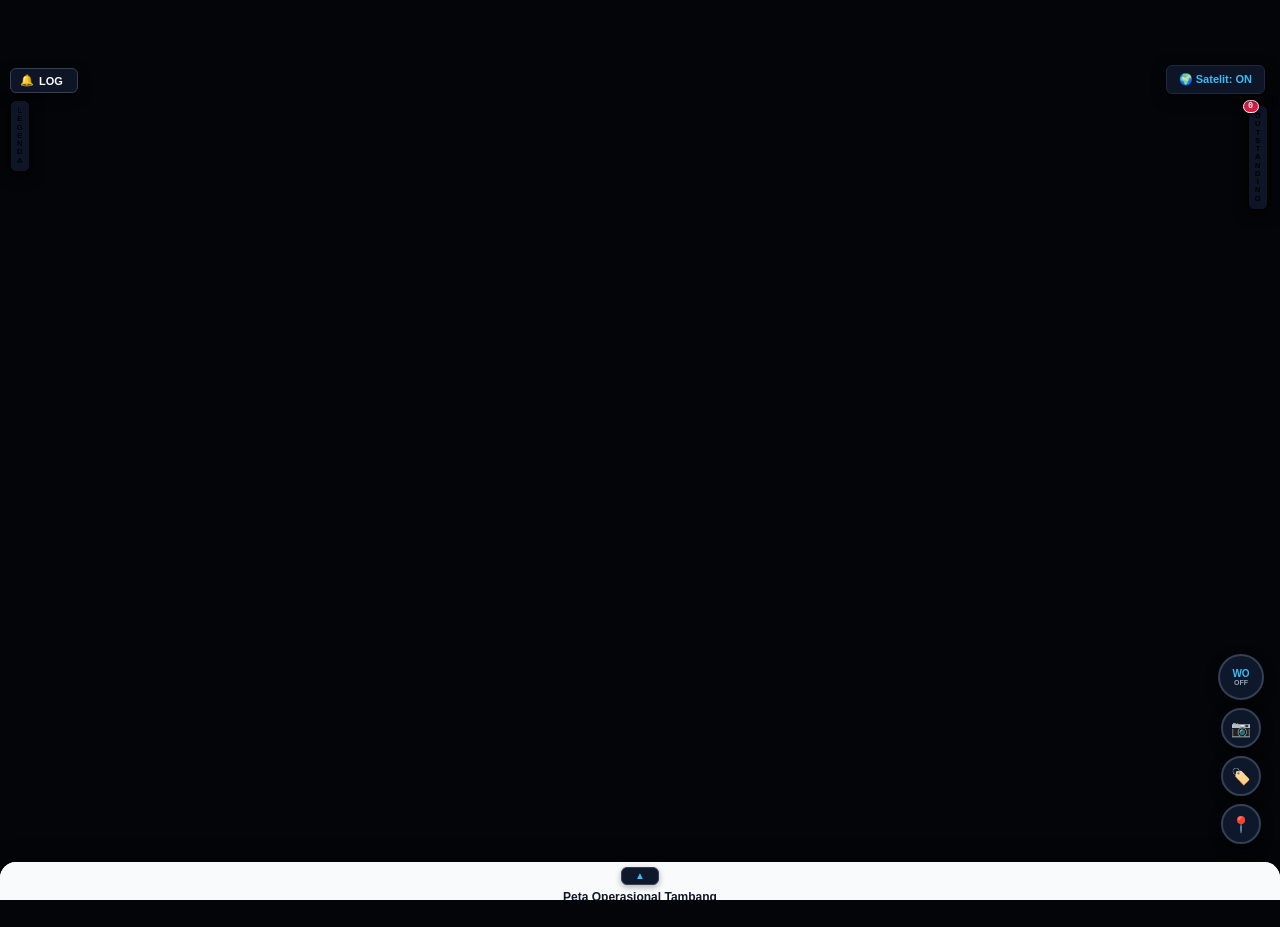
==== index.html @ 261fd490 "Update index.html" ====
<!DOCTYPE html>
<html lang="id">
<head>
  <meta charset="UTF-8">
  <meta name="viewport" content="width=device-width, initial-scale=1.0, maximum-scale=1.0, user-scalable=no, viewport-fit=cover">
  <title>Monitoring Haul Road - Overwatch</title>
  
  <!-- PRECONNECT DNS UNTUK AKSELERASI LOADING TILE CLOUDFLARE R2 & ESRI -->
  <link rel="preconnect" href="https://ortho-tiles.operationoverwatch001.workers.dev" crossorigin>
  <link rel="dns-prefetch" href="https://ortho-tiles.operationoverwatch001.workers.dev">
  <link rel="preconnect" href="https://server.arcgisonline.com" crossorigin>

  <!-- TAG PWA & STANDALONE APP ENGINE -->
  <link rel="manifest" href="manifest.json" />
  <meta name="theme-color" content="#040508" />
  <meta name="mobile-web-app-capable" content="yes" />
  <meta name="apple-mobile-web-app-capable" content="yes" />
  <meta name="apple-mobile-web-app-status-bar-style" content="black-translucent" />
  <meta name="apple-mobile-web-app-title" content="Overwatch" />
  <meta name="application-name" content="Overwatch" />
  
  <!-- FAVICON & PWA TOUCH ICONS -->
  <link rel="icon" type="image/png" sizes="192x192" href="./logo_overwatch.png" />
  <link rel="icon" type="image/png" sizes="512x512" href="./logo_overwatch.png" />
  <link rel="apple-touch-icon" sizes="192x192" href="./logo_overwatch.png" />
  <link rel="apple-touch-icon" sizes="512x512" href="./logo_overwatch.png" />
  
  <link rel="stylesheet" href="https://unpkg.com/leaflet@1.9.4/dist/leaflet.css" />
  <link rel="stylesheet" href="style.css" />

  <!-- Library Excel, Chart, Leaflet, jsPDF, AutoTable, html2canvas -->
  <script src="https://cdn.jsdelivr.net/npm/xlsx@0.18.5/dist/xlsx.full.min.js"></script>
  <script src="https://cdn.jsdelivr.net/npm/chart.js@4.4.1/dist/chart.umd.min.js"></script>
  <script src="https://cdn.jsdelivr.net/npm/chartjs-plugin-datalabels@2.2.0/dist/chartjs-plugin-datalabels.min.js"></script>
  <script src="https://unpkg.com/leaflet@1.9.4/dist/leaflet.js"></script>
  
  <!-- Engine PMTiles untuk Citra Drone Cloud-Optimized -->
  <script src="https://unpkg.com/pmtiles@3.2.0/dist/pmtiles.js"></script>

  <!-- jsPDF & Plugin AutoTable untuk Render Format Tabel SIS -->
  <script src="https://cdnjs.cloudflare.com/ajax/libs/jspdf/2.5.1/jspdf.umd.min.js"></script>
  <script src="https://cdnjs.cloudflare.com/ajax/libs/jspdf-autotable/3.5.28/jspdf.plugin.autotable.min.js"></script>
  <script src="https://cdnjs.cloudflare.com/ajax/libs/html2canvas/1.4.1/html2canvas.min.js"></script>

  <!-- Library EXIFR (Ekstraksi Metadata GPS & Waktu Foto HP) -->
  <script src="https://cdn.jsdelivr.net/npm/exifr/dist/lite.umd.js"></script>

  <!-- SUPABASE JS CLIENT LIBRARY & Tailwind CSS -->
  <script src="https://cdn.jsdelivr.net/npm/@supabase/supabase-js@2"></script>
  <script src="https://cdn.tailwindcss.com"></script>

  <style>
    /* RESET & DASAR */
    html, body {
      width: 100%;
      height: 100%;
      margin: 0;
      padding: 0;
      overflow: hidden;
      background: #040508;
      position: relative;
    }

    /* PETA LEAFLET */
    #map {
      position: absolute;
      top: 0;
      bottom: 0;
      left: 0;
      right: 0;
      width: 100%;
      height: 100%;
      z-index: 1;
      background: #040508;
    }

    /* TOMBOL TOGGLE BASEMAP SATELIT */
    #btnToggleBasemap {
      position: fixed;
      top: 65px;
      right: 15px;
      z-index: 1000;
      background: rgba(15, 23, 42, 0.92);
      color: #38bdf8;
      border: 1px solid #1e293b;
      border-radius: 6px;
      padding: 7px 12px;
      font-size: 11px;
      font-weight: bold;
      cursor: pointer;
      box-shadow: 0 4px 14px rgba(0,0,0,0.6);
      backdrop-filter: blur(4px);
      transition: all 0.2s ease;
    }
    #btnToggleBasemap:hover {
      background: #1e293b;
      border-color: #38bdf8;
    }

    /* CONTAINER GROUP FLOATING KANAN BAWAH DINAMIS */
    .floating-action-group {
      position: absolute;
      right: 16px;
      bottom: 56px;
      z-index: 999;
      display: flex;
      flex-direction: column;
      align-items: center;
      gap: 8px;
      transition: bottom 0.25s cubic-bezier(0.4, 0, 0.2, 1);
    }

    /* SUB-MENU TOMBOL (MARK, DRAW & SELESAI) */
    .wo-submenu-container {
      display: none;
      flex-direction: column;
      gap: 6px;
      align-items: center;
      margin-bottom: 2px;
      animation: fadeInSub 0.2s ease forwards;
    }
    @keyframes fadeInSub {
      from { opacity: 0; transform: translateY(10px); }
      to { opacity: 1; transform: translateY(0); }
    }

    .wo-sub-btn {
      width: 38px;
      height: 38px;
      background: #0f172a;
      color: #00f0ff;
      border: 2px solid #334155;
      border-radius: 50%;
      font-size: 9px;
      font-weight: bold;
      display: flex;
      align-items: center;
      justify-content: center;
      cursor: pointer;
      box-shadow: 0 2px 8px rgba(0,0,0,0.5);
      transition: all 0.2s ease;
      font-family: monospace;
    }
    .wo-sub-btn:hover {
      background: #1e293b;
      border-color: #00f0ff;
      transform: scale(1.08);
    }
    .wo-sub-btn.active-tool {
      background: #00f0ff;
      color: #000000;
      border-color: #ffffff;
      box-shadow: 0 0 10px rgba(0, 240, 255, 0.7);
    }

    /* TOMBOL SELESAI GAMBAR KHUSUS */
    .finish-draw-btn {
      width: auto !important;
      height: 28px !important;
      border-radius: 14px !important;
      padding: 0 10px !important;
      background: #22c55e !important;
      color: #000000 !important;
      border: 2px solid #ffffff !important;
      box-shadow: 0 0 12px rgba(34, 197, 94, 0.8) !important;
      font-size: 9px !important;
      letter-spacing: 0.5px;
    }
    .finish-draw-btn:hover {
      background: #16a34a !important;
      transform: scale(1.05);
    }

    /* TOMBOL UTAMA PLUS (+) INSPECTOR / ADMIN */
    .wo-plus-floating-btn {
      width: 38px;
      height: 38px;
      background: #e11d48;
      color: #ffffff;
      border: 2px solid #ffffff;
      border-radius: 50%;
      box-shadow: 0 4px 12px rgba(0,0,0,0.5);
      font-size: 20px;
      font-weight: bold;
      display: none;
      align-items: center;
      justify-content: center;
      cursor: pointer;
      transition: all 0.2s ease;
      line-height: 1;
    }
    .wo-plus-floating-btn:hover {
      background: #ff2b54;
      transform: scale(1.1);
    }

    /* TOMBOL BULAT UTAMA MODE WO */
    .wo-floating-btn {
      width: 46px;
      height: 46px;
      background: #0f172a;
      color: #38bdf8;
      border: 2px solid #334155;
      border-radius: 50%;
      box-shadow: 0 4px 12px rgba(0,0,0,0.5);
      font-size: 10px;
      font-weight: bold;
      display: flex;
      flex-direction: column;
      align-items: center;
      justify-content: center;
      cursor: pointer;
      transition: all 0.2s ease;
      font-family: monospace;
      text-align: center;
      line-height: 1.1;
    }
    .wo-floating-btn:hover {
      background: #1e293b;
      border-color: #00f0ff;
      color: #00f0ff;
      transform: scale(1.05);
    }
    .wo-floating-btn.active {
      background: #00f0ff;
      color: #000000;
      border-color: #ffffff;
      box-shadow: 0 0 15px rgba(0, 240, 255, 0.7);
    }

    /* TOMBOL KONTROL KAMERA, ANOTASI & GPS */
    .camera-btn, .annotation-btn, .gps-btn {
      width: 40px;
      height: 40px;
      background: #0f172a;
      color: #38bdf8;
      border: 2px solid #334155;
      border-radius: 50%;
      box-shadow: 0 4px 12px rgba(0,0,0,0.6);
      font-size: 16px;
      display: flex;
      align-items: center;
      justify-content: center;
      cursor: pointer;
      transition: all 0.2s ease;
    }
    .camera-btn:hover, .annotation-btn:hover, .gps-btn:hover {
      background: #1e293b;
      border-color: #00f0ff;
      transform: scale(1.08);
    }
    .camera-btn:active, .annotation-btn.active {
      background: #00f0ff;
      color: #000;
      border-color: #fff;
      box-shadow: 0 0 10px rgba(0,240,255,0.7);
    }

    /* TOMBOL SIDEBAR KIRI */
    .left-sidebar-controls {
      position: fixed;
      left: 10px;
      top: 68px;
      z-index: 1000;
      display: flex;
      flex-direction: column;
      gap: 7px;
    }
    .left-btn {
      background: rgba(15, 23, 42, 0.92);
      color: #fff;
      border: 1px solid #334155;
      border-radius: 6px;
      padding: 5px 9px;
      font-size: 11px;
      font-weight: bold;
      cursor: pointer;
      box-shadow: 0 4px 12px rgba(0,0,0,0.6);
      backdrop-filter: blur(4px);
      transition: all 0.2s ease;
      display: flex;
      align-items: center;
      gap: 5px;
    }
    .left-btn:hover {
      background: #1e293b;
      border-color: #00f0ff;
      color: #00f0ff;
    }

    /* TOMBOL VERTIKAL KIRI & KANAN */
    .vertical-nav-btn {
      background: rgba(15, 23, 42, 0.92);
      border: 1px solid;
      border-radius: 6px;
      padding: 6px 2px;
      width: 20px;
      min-width: 20px;
      font-size: 7.5px;
      font-weight: 900;
      font-family: monospace;
      letter-spacing: 0.5px;
      cursor: pointer;
      box-shadow: 0 4px 12px rgba(0,0,0,0.6);
      backdrop-filter: blur(4px);
      transition: all 0.2s ease;
      display: flex;
      flex-direction: column;
      align-items: center;
      justify-content: center;
      line-height: 1.1;
      user-select: none;
    }
    .vertical-nav-btn:hover {
      background: #1e293b;
      transform: scale(1.08);
    }

    /* SIDEBAR KANAN */
    .right-sidebar-controls {
      position: fixed;
      right: 12px;
      top: 105px;
      z-index: 1000;
      display: flex;
      flex-direction: column;
      gap: 7px;
    }
    .outstanding-badge {
      position: absolute;
      top: -6px;
      left: -6px;
      background: #e11d48;
      color: #ffffff;
      font-size: 8.5px;
      font-weight: bold;
      border-radius: 9999px;
      padding: 1px 4px;
      border: 1.5px solid #ffffff;
      box-shadow: 0 2px 5px rgba(0,0,0,0.5);
      line-height: 1;
    }

    /* TOAST POP-UP REALTIME */
    #toastNotification {
      position: fixed;
      top: 65px;
      left: 50%;
      transform: translateX(-50%) translateY(-20px);
      z-index: 10000;
      background: rgba(15, 23, 42, 0.95);
      border: 1px solid #eab308;
      box-shadow: 0 8px 24px rgba(0,0,0,0.8), 0 0 15px rgba(234, 179, 8, 0.3);
      color: #ffffff;
      padding: 8px 16px;
      border-radius: 8px;
      font-size: 12px;
      font-weight: 600;
      letter-spacing: 0.3px;
      backdrop-filter: blur(6px);
      pointer-events: none;
      opacity: 0;
      transition: all 0.3s cubic-bezier(0.16, 1, 0.3, 1);
      max-width: 90vw;
      text-align: center;
    }
    #toastNotification.show {
      transform: translateX(-50%) translateY(0);
      opacity: 1;
    }

    /* INTRO SPLASH */
    #intro-splash {
      position: fixed;
      inset: 0;
      width: 100vw;
      height: 100vh;
      background: #040508;
      z-index: 999998;
      display: none;
      flex-direction: column;
      justify-content: center;
      align-items: center;
    }

    .splash-logo-container {
      width: 120px;
      height: 120px;
      margin-bottom: 10px;
    }
    .splash-logo {
      width: 100%;
      height: 100%;
      object-fit: contain;
    }

    /* KOTAK HANDLE PANEL BAWAH */
    .panel-drag-box {
      width: 38px;
      height: 18px;
      background: #0f172a;
      border: 1.5px solid #334155;
      border-radius: 6px;
      margin: 1px auto 5px auto;
      display: flex;
      align-items: center;
      justify-content: center;
      color: #38bdf8;
      font-size: 10px;
      box-shadow: 0 2px 6px rgba(0, 0, 0, 0.3);
      transition: all 0.2s ease;
      cursor: grab;
      user-select: none;
    }
    .panel-drag-box:hover {
      background: #1e293b;
      border-color: #38bdf8;
      transform: scale(1.08);
    }
    .panel-drag-arrow {
      display: inline-block;
      transition: transform 0.25s cubic-bezier(0.4, 0, 0.2, 1);
      line-height: 1;
      font-weight: bold;
    }

    /* KUSTOM SCROLLBAR */
    .custom-scrollbar::-webkit-scrollbar {
      width: 5px;
      height: 5px;
    }
    .custom-scrollbar::-webkit-scrollbar-track {
      background: #0f172a;
    }
    .custom-scrollbar::-webkit-scrollbar-thumb {
      background: #334155;
      border-radius: 4px;
    }
    .custom-scrollbar::-webkit-scrollbar-thumb:hover {
      background: #475569;
    }

    /* PRATINJAU FOTO & TOMBOL HAPUS (X) */
    .preview-thumb-wrap {
      position: relative;
      display: inline-block;
      width: 58px;
      height: 58px;
    }
    .preview-thumb-img {
      width: 100%;
      height: 100%;
      object-fit: cover;
      border-radius: 4px;
      border: 1px solid #38bdf8;
      background: #090d16;
    }
    .preview-thumb-del {
      position: absolute;
      top: -5px;
      right: -5px;
      background: #ef4444;
      color: #ffffff;
      border: 1px solid #ffffff;
      border-radius: 50%;
      width: 18px;
      height: 18px;
      font-size: 10px;
      line-height: 1;
      cursor: pointer;
      display: flex;
      align-items: center;
      justify-content: center;
      font-weight: bold;
      box-shadow: 0 2px 4px rgba(0,0,0,0.5);
    }

    /* INPUT DATETIME-LOCAL & DATE GELAP */
    input[type="datetime-local"]::-webkit-calendar-picker-indicator,
    input[type="date"]::-webkit-calendar-picker-indicator {
      filter: invert(0.8) sepia(100%) saturate(500%) hue-rotate(150deg);
      cursor: pointer;
    }
  </style>
</head>
<body>

  <!-- MODAL LOGIN SUPABASE OTP -->
  <div id="auth-overlay" class="fixed inset-0 bg-slate-950/95 z-[999999] flex items-center justify-center p-4">
      <div class="bg-slate-900 border border-slate-700 p-8 rounded-xl shadow-2xl w-full max-w-md text-white">
          <h2 class="text-2xl font-bold mb-2 text-center text-cyan-400">WebGIS Overwatch</h2>
          <p class="text-xs text-slate-400 text-center mb-6">Autentikasi Internal Tambang (Supabase OTP)</p>

          <div id="email-section">
              <label class="block text-sm font-medium mb-2">Email Perusahaan / Whitelist</label>
              <input type="email" id="email-input" placeholder="nama@saptaindra.co.id" 
                  class="w-full px-3 py-2 bg-slate-800 border border-slate-600 rounded-lg mb-4 text-white focus:outline-none focus:border-cyan-500">
              <button onclick="requestOtp()" id="send-btn" 
                  class="w-full bg-cyan-600 hover:bg-cyan-500 text-white font-medium py-2 rounded-lg transition duration-200 shadow-lg cursor-pointer">
                  Kirim Kode OTP
              </button>
          </div>

          <div id="otp-section" class="hidden">
              <label class="block text-sm font-medium mb-2">Masukkan Kode OTP</label>
              <p class="text-xs text-slate-400 mb-3">Cek inbox email untuk mengambil kode OTP.</p>
              <input type="text" id="otp-input" placeholder="12345678" maxlength="8"
                  class="w-full px-3 py-2 bg-slate-800 border border-slate-600 rounded-lg mb-4 text-white text-center tracking-widest text-xl focus:outline-none focus:border-cyan-500">
              <button onclick="verifyOtp()" id="verify-btn" 
                  class="w-full bg-emerald-600 hover:bg-emerald-500 text-white font-medium py-2 rounded-lg transition duration-200 shadow-lg cursor-pointer">
                  Verifikasi & Masuk
              </button>
          </div>

          <p id="auth-status" class="text-xs text-center mt-4 text-yellow-400 font-medium"></p>
      </div>
  </div>

  <!-- 1. INTRO SPLASH SCREEN -->
  <div id="intro-splash">
    <div class="splash-logo-container">
      <img src="logo_overwatch.png" alt="Operation Overwatch" class="splash-logo">
    </div>
    <h2 class="glitch-title" data-text="OPERATION OVERWATCH">OPERATION <span>OVERWATCH</span></h2>
    <div class="loading-track">
      <div id="loading-bar"></div>
    </div>
    <div class="loading-status" id="status-text">INITIALIZING SECURE LINK...</div>
  </div>

  <!-- 2. HEADER UTAMA -->
  <header class="app-header fixed top-0 left-0 right-0 z-[1001] bg-slate-950/95 border-b border-slate-800 px-2 sm:px-3 py-1.5 flex items-center justify-between shadow-lg backdrop-blur-md gap-1 select-none overflow-visible">
    
    <!-- KOTAK PINK KIRI: INDIKATOR TANGGAL AKTIF WO -->
    <button id="btnActiveWoDate" onclick="openCalendarFilterModal()" title="Klik untuk pilih tanggal pantauan WO" 
      class="bg-amber-400 hover:bg-amber-300 text-slate-950 font-bold text-[10px] sm:text-[11px] px-2 sm:px-2.5 py-1.5 rounded-md shadow flex items-center gap-1 transition active:scale-95 cursor-pointer shrink-0 whitespace-nowrap">
      <span class="text-xs">📅</span>
      <span id="labelActiveWoDate" class="font-mono">19/09/2026</span>
    </button>

    <!-- KOTAK TENGAH: TAB MAP & PARAMETER -->
    <div class="flex items-center gap-1 bg-slate-900/90 p-0.5 rounded-lg border border-slate-800 shrink-0">
      <button id="tabMapBtn" onclick="switchMainTab('map')" 
        class="font-bold text-xs px-3 sm:px-3.5 py-1 rounded-md transition duration-150 bg-amber-400 text-slate-950 shadow shrink-0 whitespace-nowrap">
        MAP
      </button>

      <div class="relative inline-block shrink-0" id="paramDropdownWrap">
        <button id="tabParamBtn" onclick="toggleParameterDropdown()" 
          class="font-bold text-xs px-2.5 sm:px-3 py-1 rounded-md transition duration-150 text-slate-300 hover:text-white flex items-center gap-1 shrink-0 whitespace-nowrap">
          <span id="currentParamLabel">PARAMETER</span>
          <span class="text-[9px]">▾</span>
        </button>
        <div id="paramDropdownMenu" class="hidden absolute left-0 mt-1.5 w-36 bg-slate-900/95 border border-slate-700 rounded-lg shadow-2xl py-1 z-[2000] backdrop-blur-md">
          <button onclick="selectParameter('grade')" class="w-full text-left px-3 py-2 text-xs text-slate-200 hover:bg-slate-800 hover:text-amber-400 font-medium transition">
            Grade
          </button>
          <button onclick="selectParameter('lebar')" class="w-full text-left px-3 py-2 text-xs text-slate-200 hover:bg-slate-800 hover:text-cyan-400 font-medium border-t border-slate-800/80 transition">
            Lebar Jalan
          </button>
          <button onclick="selectParameter('crossfall')" class="w-full text-left px-3 py-2 text-xs text-slate-200 hover:bg-slate-800 hover:text-emerald-400 font-medium border-t border-slate-800/80 transition">
            Cross Section
          </button>
        </div>
      </div>
    </div>

    <!-- KOTAK PINK KANAN: UPDATE DATA STATUS -->
    <button id="btnDataUpdateStatus" onclick="handleDataUpdateClick()" title="Tanggal update data audit terakhir"
      class="bg-amber-400 text-slate-950 font-bold text-[9px] sm:text-[10px] px-2 sm:px-2.5 py-1 rounded-md shadow text-center transition leading-tight flex flex-col items-center cursor-default shrink-0 whitespace-nowrap">
      <span class="text-[8px] uppercase tracking-wider font-extrabold text-slate-800">Update Data</span>
      <span id="labelDataUpdateDate" class="font-mono text-[9px] sm:text-[10px]">19-09-2026</span>
    </button>
  </header>

  <!-- SUB-BARIS FLOATING ATAS: LIVE ONLINE COUNTER & NOTIFIKASI SYNC -->
  <div class="fixed top-[54px] sm:top-[58px] left-1/2 -translate-x-1/2 z-[1000] flex flex-col items-center gap-1 pointer-events-none">
    <div id="onlineCounterWrap" class="bg-slate-900/85 border border-slate-700/80 px-2.5 py-0.5 rounded-full shadow flex items-center gap-1.5 backdrop-blur-sm pointer-events-auto">
      <span class="w-2 h-2 rounded-full bg-emerald-400 animate-pulse"></span>
      <span id="onlineCounterText" class="text-[10px] font-mono text-slate-300 font-semibold">Online: 1</span>
    </div>

    <!-- BADGE BLIP DINAMIS: PROSES & TIMESTAMP DETAIL -->
    <div id="syncStatusBadge" class="hidden px-2.5 py-1 rounded-xl shadow-lg border backdrop-blur-md transition-all duration-300 pointer-events-auto flex items-center gap-2">
      <span id="syncStatusDot" class="w-2 h-2 rounded-full shrink-0"></span>
      <div class="flex flex-col text-left leading-tight">
        <span id="syncStatusText" class="text-[9px] font-mono font-bold tracking-wider">UPDATING !</span>
        <span id="syncStatusSub" class="text-[8px] font-mono text-slate-400">Sinkronisasi data...</span>
      </div>
    </div>
  </div>

  <!-- TOAST NOTIFIKASI REALTIME -->
  <div id="toastNotification">Notifikasi baru masuk...</div>

  <!-- TOMBOL SIDEBAR KIRI -->
  <div class="left-sidebar-controls">
    <button id="btnNotificationToggle" onclick="toggleNotificationDrawer()" class="left-btn" title="Buka Riwayat Log Notifikasi">
      <span class="text-xs">🔔</span>
      <span>LOG</span>
      <span id="notifBadgeDot" class="hidden w-2 h-2 rounded-full bg-cyan-400 animate-ping"></span>
    </button>
    <button id="btnLegendToggle" onclick="toggleLegendDrawer()" class="vertical-nav-btn text-amber-300 border-amber-500/60" title="Buka Legenda Peta">
      <span>L</span>
      <span>E</span>
      <span>G</span>
      <span>E</span>
      <span>N</span>
      <span>D</span>
      <span>A</span>
    </button>
  </div>

  <!-- TOMBOL SIDEBAR KANAN -->
  <div class="right-sidebar-controls">
    <button id="btnOutstandingToggle" onclick="toggleOutstandingDrawer()" class="vertical-nav-btn text-cyan-300 border-cyan-500/60 relative" title="Buka Daftar Work Order Aktif (Open & Progress)">
      <span id="outstandingCountBadge" class="outstanding-badge">0</span>
      <span>O</span>
      <span>U</span>
      <span>T</span>
      <span>S</span>
      <span>T</span>
      <span>A</span>
      <span>N</span>
      <span>D</span>
      <span>I</span>
      <span>N</span>
      <span>G</span>
    </button>
  </div>

  <!-- DRAWER KANAN: OUTSTANDING WO -->
  <div id="outstandingDrawer" class="hidden fixed top-[102px] right-3 w-72 max-w-[85vw] max-h-[30vh] bg-slate-950/95 border border-slate-700 rounded-xl shadow-2xl z-[100001] flex flex-col backdrop-blur-md">
    <div class="p-2 px-3 border-b border-slate-800 flex items-center justify-between shrink-0">
      <div class="flex items-center gap-1.5">
        <span class="text-xs">⚡</span>
        <h3 class="text-[10px] font-mono font-bold text-amber-400 tracking-wider">OUTSTANDING WO (OPEN / PROG)</h3>
      </div>
      <button onclick="toggleOutstandingDrawer()" class="text-slate-400 hover:text-white text-sm px-1 leading-none">✕</button>
    </div>
    <div id="outstandingList" class="flex-1 overflow-y-auto p-2 space-y-1.5 custom-scrollbar text-[11px] max-h-[22vh]"></div>
    <div class="p-1 px-2 border-t border-slate-800/80 text-[8.5px] text-slate-500 text-center font-mono shrink-0">
      Klik item untuk langsung menuju titik lokasi WO
    </div>
  </div>

  <!-- DRAWER KIRI: RIWAYAT LOG NOTIFIKASI -->
  <div id="notificationDrawer">
    <div class="p-2 px-3 border-b border-slate-800 flex items-center justify-between shrink-0">
      <div class="flex items-center gap-1.5">
        <span class="text-xs">🔔</span>
        <h3 class="text-[10px] font-mono font-bold text-cyan-400 tracking-wider">LOG AKTIVITAS (48 JAM)</h3>
      </div>
      <div class="flex items-center gap-2">
        <button onclick="logoutUser()" 
          class="bg-rose-600 hover:bg-rose-500 active:scale-95 text-white font-mono font-bold text-[9px] px-2 py-0.5 rounded shadow transition cursor-pointer flex items-center gap-1" 
          title="Logout Sesi & Reset Token 30 Hari">
          <span>🚪</span>
          <span>LOGOUT</span>
        </button>
        <button onclick="toggleNotificationDrawer()" class="text-slate-400 hover:text-white text-sm px-1 leading-none">✕</button>
      </div>
    </div>
    <div id="notificationList" class="flex-1 overflow-y-auto p-2 space-y-1.5 custom-scrollbar text-[11px]">
      <p id="emptyNotifNotice" class="text-slate-500 text-center py-4 text-[10px]">Belum ada aktivitas dalam 48 jam.</p>
    </div>
    <div class="p-1 px-2 border-t border-slate-800/80 text-[8.5px] text-slate-500 text-center font-mono shrink-0">
      Auto-Purge 48 Jam Aktif
    </div>
  </div>

  <!-- POPUP MINI: LEGENDA DINAMIS -->
  <div id="legendDrawer" class="fixed top-28 left-8 w-64 max-w-[80vw] bg-slate-950/95 border border-slate-700 rounded-lg shadow-2xl z-[100000] hidden flex-col backdrop-blur-md p-3">
    <div class="flex items-center justify-between border-b border-slate-800 pb-1.5 mb-2">
      <h4 id="legendTitle" class="text-[11px] font-mono font-bold text-amber-400 tracking-wider">LEGENDA PETA</h4>
      <button onclick="toggleLegendDrawer()" class="text-slate-400 hover:text-white text-xs">✕</button>
    </div>
    <div id="legendContent" class="space-y-1.5 text-[11px] text-slate-200"></div>
  </div>

  <!-- 3. PETA LEAFLET -->
  <div id="map"></div>
  
  <!-- TOMBOL TOGGLE BASEMAP SATELIT -->
  <button id="btnToggleBasemap" onclick="toggleBasemapSatelit()" title="Matikan / Hidupkan Satelit Luar">🌍 Satelit: <b>ON</b></button>

  <!-- GROUP TOMBOL FLOATING DI KANAN BAWAH DINAMIS -->
  <div id="floatingActionGroup" class="floating-action-group">
    <div id="woSubmenu" class="wo-submenu-container">
      <button class="wo-sub-btn" onclick="setWoTool('mark')" title="Tandai Titik Mark di Peta">MARK</button>
      <button class="wo-sub-btn" onclick="setWoTool('draw')" title="Gambar Garis / Sketsa di Peta">DRAW</button>
      <button id="btnFinishDraw" onclick="finalizeDrawLine()" class="wo-sub-btn finish-draw-btn" style="display:none;" title="Selesaikan Garis Ini">✓ SELESAI</button>
    </div>

    <button id="woPlusBtn" class="wo-plus-floating-btn" onclick="toggleInspectorSubmenu()" title="Opsi Work Order">+</button>

    <button id="woFloatingBtn" class="wo-floating-btn" onclick="toggleWorkOrderFloating()" title="Aktifkan Mode Work Order / Evidence">
      <span>WO</span>
      <span id="woStatusText" style="font-size: 7px; color: #94a3b8;">OFF</span>
    </button>

    <button id="floatingCameraBtn" class="camera-btn text-amber-400" onclick="openCameraActionChooser()" title="Ambil Foto Evidence / Geotagging">📷</button>
    <button id="btnToggleAnnotation" class="annotation-btn" onclick="toggleAnnotationVisibility()" title="Tampilkan / Sembunyikan Label Teks (Anotasi)">🏷️</button>
    <button class="gps-btn" onclick="locateUser()" title="Posisi Saya (Re-Center)">📍</button>
  </div>

  <!-- 4. PANEL BAWAH -->
  <div id="bottom-panel" class="bottom-panel">
    <div class="panel-header cursor-pointer" onclick="handlePanelHeaderClick(event)">
      <div class="panel-drag-box" id="panelDragHandleBtn" title="Sentuh atau geser untuk buka/tutup panel">
        <span class="panel-drag-arrow" id="panelDragArrow">▲</span>
      </div>
      <div class="w-full flex items-center justify-start text-left" id="panel-title-container">
        <div class="panel-title text-left font-bold text-slate-800 text-xs" id="panel-title">Peta Operasional Tambang</div>
      </div>
    </div>
    <div class="panel-body custom-scrollbar" id="panel-body"></div>
  </div>

  <!-- ========================================================== -->
  <!-- 5. MODAL FORM WORK ORDER & SUBMIT EVIDENCE MANUAL          -->
  <!-- ========================================================== -->
  <div id="woModalOverlay" style="display:none; position:fixed; inset:0; width:100vw; height:100vh; background:rgba(0,0,0,0.75); z-index:99999; justify-content:center; align-items:center; padding: 12px;">
    <div style="background:#0f172a; color:#fff; padding:20px; border-radius:10px; width:100%; max-width:450px; max-height:85dvh; overflow-y:auto; border:1px solid #334155; box-shadow:0 10px 30px rgba(0,0,0,0.7);" class="custom-scrollbar pb-16">
      
      <!-- HEADER MODAL -->
      <div style="display:flex; justify-content:space-between; align-items:flex-start; border-bottom:1px solid #1e293b; padding-bottom:8px; margin-bottom:8px;">
        <div style="flex:1;">
          <h3 id="woModalTitle" style="margin:0; font-size:14px; color:#00f0ff; letter-spacing:1px; font-family:monospace;">BUAT WORK ORDER (WO)</h3>
          <p id="woModalSub" style="font-size:11px; color:#94a3b8; margin:4px 0 0;">Tentukan temuan perbaikan infrastruktur jalan tambang.</p>
          
          <div id="woCreatedDateWrapper" style="display:flex; align-items:center; gap:6px; margin-top:6px;">
            <label id="woDateLabel" style="font-size:10px; color:#94a3b8; font-family:monospace;">Tanggal WO:</label>
            <input type="date" id="woCreatedDateInput" style="background:#1e293b; border:1px solid #475569; padding:2px 8px; border-radius:4px; color:#38bdf8; font-size:11px; font-family:monospace; outline:none; cursor:pointer;" title="Tanggal berlakunya WO">
            <input type="datetime-local" id="woEvidenceDateTimeInput" style="display:none; background:#1e293b; border:1px solid #475569; padding:2px 8px; border-radius:4px; color:#38bdf8; font-size:11px; font-family:monospace; outline:none; cursor:pointer;" title="Waktu update evidence">
          </div>
        </div>

        <div id="woStatusBadge" style="padding:4px 10px; border-radius:6px; font-size:10px; font-weight:bold; letter-spacing:1px; font-family:monospace; text-transform:uppercase; background:#e11d48; color:#fff; box-shadow:0 2px 8px rgba(0,0,0,0.4); margin-left:8px;">
          OPEN
        </div>
      </div>
      
      <!-- FORM INPUT BODY -->
      <div style="display:flex; flex-direction:column; gap:10px; font-size:12px;">
        
        <!-- NAMA RUAS JALAN (SEGMEN) -->
        <div>
          <label style="color:#cbd5e1; font-size:11px;">Nama Ruas Jalan (Segmen): <span style="color:#ef4444;">*</span></label>
          <input type="text" id="woRoadName" placeholder="Ketik nama ruas jalan..." style="width:100%; background:#1e293b; border:1px solid #475569; padding:6px 10px; border-radius:6px; color:#38bdf8; font-weight:bold; font-size:12px; margin-top:2px;">
        </div>

        <!-- CLUSTER / JALUR UTAMA -->
        <div id="woClusterWrapper">
          <label style="color:#cbd5e1; font-size:11px;">Cluster / Jalur Utama:</label>
          <input type="text" id="woClusterName" placeholder="Auto-detect dari poligon / ketik manual..." style="width:100%; background:#1e293b; border:1px solid #334155; padding:6px 10px; border-radius:6px; color:#facc15; font-size:11px; font-weight:bold; margin-top:2px;">
        </div>

        <!-- PARAMETER TAMBAHAN SESUAI FORM SIS (FLEET EX & KONDISI) -->
        <div style="display:grid; grid-template-columns: 1fr 1fr; gap:8px;">
          <div>
            <label style="color:#cbd5e1; font-size:10px;">Fleet Ex (Opsional):</label>
            <input type="text" id="woFleetEx" placeholder="Contoh: Fleet 01 / -" style="width:100%; background:#1e293b; border:1px solid #334155; padding:5px 8px; border-radius:4px; color:#fff; font-size:11px; margin-top:2px;">
          </div>
          <div>
            <label style="color:#cbd5e1; font-size:10px;">Kondisi (Opsional):</label>
            <input type="text" id="woKondisi" placeholder="Contoh: Kering / Bergelombang" style="width:100%; background:#1e293b; border:1px solid #334155; padding:5px 8px; border-radius:4px; color:#fff; font-size:11px; margin-top:2px;">
          </div>
        </div>

        <!-- DETAIL KOORDINAT / STA -->
        <div>
          <label style="color:#cbd5e1; font-size:11px;">Detail Koordinat / STA:</label>
          <input type="text" id="woLocationDetail" readonly style="width:100%; background:#1e293b; border:1px solid #334155; padding:6px 10px; border-radius:6px; color:#94a3b8; font-size:11px; margin-top:2px;">
        </div>

        <!-- NAMA / NRP PELAPOR -->
        <div id="woReporterWrapper">
          <label style="color:#cbd5e1; font-size:11px;">Nama / NRP Pelapor: <span style="color:#ef4444;">*</span></label>
          <input type="text" id="woReporterName" placeholder="Ketik nama atau NRP pelapor..." style="width:100%; background:#1e293b; border:1px solid #475569; padding:6px 10px; border-radius:6px; color:#fff; font-size:12px; margin-top:2px;">
        </div>

        <!-- FOTO ACUAN DESAIN -->
        <div id="woRefPhotosSection" style="display:none; background:#1e293b; padding:10px; border-radius:8px; border:1px solid #334155;">
          <label style="color:#38bdf8; font-size:11px; font-weight:bold; display:block; margin-bottom:6px;">📸 Foto Acuan / Stage Plan Desain (Klik untuk Zoom):</label>
          <div id="woRefPhotosGallery" style="display:grid; grid-template-columns: repeat(auto-fill, minmax(80px, 1fr)); gap:6px;"></div>
        </div>

        <!-- DAFTAR PEKERJAAN (JOBS CONTAINER) -->
        <div id="woJobsSection">
          <div style="display:flex; justify-content:space-between; align-items:center; margin-bottom:4px;">
            <label style="color:#cbd5e1; font-size:11px; font-weight:bold;">Daftar Pekerjaan (Jobs):</label>
            <button type="button" id="btnAddJobBtn" onclick="addNewJobItem()" style="background:#0284c7; color:#fff; border:none; padding:2px 8px; border-radius:4px; font-size:10px; font-weight:bold; cursor:pointer;">+ Tambah Job</button>
          </div>
          <div id="woJobsContainer" style="display:flex; flex-direction:column; gap:8px;"></div>
        </div>

        <!-- INPUT KHUSUS EVIDENCE TIKET TUNGGAL (SINGLE JOB) -->
        <div id="woGlobalInputsWrapper" style="display:flex; flex-direction:column; gap:10px;">
          
          <!-- INPUT JENIS ALAT & EGI EVIDENCE -->
          <div id="woEvidenceToolSection" style="display:none; background:#162032; padding:10px; border-radius:6px; border:1px solid #334155;">
            <label style="color:#38bdf8; font-size:10px; font-weight:bold; display:block; margin-bottom:4px;">ALAT BERAT YANG DIGUNAKAN (EVIDENCE):</label>
            <div style="display:grid; grid-template-columns: 1fr 1fr; gap:6px;">
              <div>
                <select id="woEvidenceToolType" onchange="toggleEvidenceCustomToolInput()" style="width:100%; background:#1e293b; border:1px solid #475569; padding:5px 8px; border-radius:4px; color:#fff; font-size:11px;">
                  <option value="">-- Jenis Alat (Opsional) --</option>
                  <option value="Ex">Ex (Excavator)</option>
                  <option value="Dz">Dz (Dozer)</option>
                  <option value="Cp">Cp (Compactor)</option>
                  <option value="CUSTOM">Lainnya (Ketik Manual)</option>
                </select>
                <input type="text" id="woEvidenceToolCustom" placeholder="Ketik jenis alat..." style="display:none; width:100%; margin-top:4px; background:#1e293b; border:1px solid #475569; padding:4px 8px; border-radius:4px; color:#fff; font-size:11px;">
              </div>
              <div>
                <input type="text" id="woEvidenceEgi" placeholder="Nomor EGI (Contoh: 126)" style="width:100%; background:#1e293b; border:1px solid #475569; padding:5px 8px; border-radius:4px; color:#fff; font-size:11px;">
              </div>
            </div>
          </div>

          <!-- KETERANGAN / PROGRESS LAPANGAN -->
          <div id="woNotesContainer">
            <label id="woNotesLabel" style="color:#cbd5e1; font-size:11px;">Keterangan / Progress Lapangan:</label>
            <textarea id="woNotes" rows="2" placeholder="Contoh : progress regrade tanjakan..." style="width:100%; background:#1e293b; border:1px solid #475569; padding:6px 10px; border-radius:6px; color:#fff; margin-top:2px; resize:none;"></textarea>
          </div>

          <!-- UPLOAD FOTO EVIDENCE -->
          <div id="woEvidenceWrapper">
            <label id="woUploadPhotoLabel" style="color:#cbd5e1; font-size:11px;">Upload Foto:</label>
            <input type="file" id="woEvidenceFile" accept="image/*" multiple style="width:100%; font-size:11px; color:#94a3b8; margin-top:2px; background:#1e293b; padding:6px; border-radius:6px; border:1px solid #475569;">
            <div id="woImagePreviewContainer" style="display:flex; flex-wrap:wrap; gap:8px; margin-top:8px;"></div>
          </div>
        </div>

      </div>

      <!-- FOOTER BUTTONS -->
      <div style="display:flex; justify-content:space-between; align-items:center; margin-top:16px; border-top:1px solid #1e293b; padding-top:12px;">
        <div style="display:flex; gap:6px; align-items:center;">
          <button id="woDeleteBtn" onclick="deleteCurrentWorkOrder()" style="display:none; background:#e11d48; color:#fff; border:none; padding:6px 12px; border-radius:6px; font-size:11px; font-weight:bold; cursor:pointer;">Hapus WO</button>
          <button id="woViewProgressBtn" onclick="openProgressTimelineModal()" style="display:none; background:#eab308; color:#000; border:none; padding:6px 12px; border-radius:6px; font-size:11px; font-weight:bold; cursor:pointer;">View Progress</button>
        </div>
        <div style="display:flex; gap:8px;">
          <button onclick="closeWoModal()" style="background:#1e293b; color:#cbd5e1; border:none; padding:6px 14px; border-radius:6px; font-size:11px; cursor:pointer;">Batal</button>
          <button onclick="handleWoSubmitButtonClick()" id="woSubmitBtn" style="background:#00f0ff; color:#000; border:none; padding:6px 16px; border-radius:6px; font-size:11px; font-weight:bold; cursor:pointer;">Kirim WO</button>
        </div>
      </div>
    </div>
  </div>

  <!-- ========================================================== -->
  <!-- 5B. POPUP KONFIRMASI STATUS (SUBMIT EVIDENCE / UPDATE JOB) -->
  <!-- ========================================================== -->
  <div id="evidenceStatusModalOverlay" style="display:none; position:fixed; inset:0; width:100vw; height:100vh; background:rgba(0,0,0,0.85); z-index:100008; justify-content:center; align-items:center; padding:16px; backdrop-filter:blur(4px);">
    <div style="background:#0f172a; border:1px solid #38bdf8; border-radius:12px; padding:20px; width:100%; max-width:340px; box-shadow:0 10px 30px rgba(0,0,0,0.9); text-align:left;">
      <h3 style="color:#00f0ff; font-family:monospace; font-size:13px; font-weight:bold; margin-top:0; margin-bottom:4px; letter-spacing:0.5px;">UPDATE STATUS PEKERJAAN</h3>
      <p style="font-size:11px; color:#94a3b8; margin-bottom:14px;">Tentukan status akhir hasil pengerjaan di lapangan:</p>
      
      <div style="display:flex; flex-direction:column; gap:8px; margin-bottom:18px;">
        <label style="display:flex; align-items:center; gap:8px; padding:8px 10px; background:#1e293b; border-radius:6px; border:1px solid #334155; cursor:pointer;">
          <input type="radio" name="evidenceFinalStatus" value="OPEN" style="accent-color:#e11d48;">
          <span style="color:#f43f5e; font-weight:bold; font-size:11px;">OPEN (Belum Selesai / Lanjut Nanti)</span>
        </label>
        <label style="display:flex; align-items:center; gap:8px; padding:8px 10px; background:#1e293b; border-radius:6px; border:1px solid #334155; cursor:pointer;">
          <input type="radio" name="evidenceFinalStatus" value="PROGRESS" checked style="accent-color:#eab308;">
          <span style="color:#facc15; font-weight:bold; font-size:11px;">PROGRESS (Sedang Dikerjakan)</span>
        </label>
        <label style="display:flex; align-items:center; gap:8px; padding:8px 10px; background:#1e293b; border-radius:6px; border:1px solid #334155; cursor:pointer;">
          <input type="radio" name="evidenceFinalStatus" value="CLOSED" style="accent-color:#22c55e;">
          <span style="color:#4ade80; font-weight:bold; font-size:11px;">CLOSED (Pekerjaan Selesai)</span>
        </label>
      </div>

      <div style="display:flex; justify-content:space-between; align-items:center; border-top:1px solid #1e293b; padding-top:12px;">
        <button onclick="closeEvidenceStatusModal()" style="background:#1e293b; color:#cbd5e1; border:1px solid #475569; padding:7px 14px; border-radius:6px; font-size:11px; cursor:pointer;">CANCEL</button>
        <button onclick="confirmEvidenceStatusAndSubmit()" style="background:#00f0ff; color:#000; border:none; padding:7px 20px; border-radius:6px; font-size:11px; font-weight:bold; cursor:pointer; box-shadow:0 0 10px rgba(0,240,255,0.4);">SUBMIT</button>
      </div>
    </div>
  </div>

  <!-- ========================================================== -->
  <!-- 5C. MODAL POPUP UPDATE PROGRESS PER-JOB (MULTI-JOB)        -->
  <!-- ========================================================== -->
  <div id="jobUpdateModalOverlay" style="display:none; position:fixed; inset:0; width:100vw; height:100vh; background:rgba(0,0,0,0.82); z-index:100002; justify-content:center; align-items:center; padding: 12px;">
    <div style="background:#0f172a; color:#fff; padding:20px; border-radius:10px; width:100%; max-width:400px; max-height:85dvh; overflow-y:auto; border:1px solid #38bdf8; box-shadow:0 10px 30px rgba(0,0,0,0.8);" class="custom-scrollbar pb-14">
      <div style="display:flex; justify-content:space-between; align-items:flex-start; border-bottom:1px solid #1e293b; padding-bottom:8px; margin-bottom:10px;">
        <div>
          <h3 id="jobUpdateModalTitle" style="margin:0; font-size:13px; color:#00f0ff; font-family:monospace; letter-spacing:1px;">UPDATE PROGRESS PEKERJAAN</h3>
          <p id="jobUpdateJobInfo" style="font-size:11px; color:#38bdf8; margin:3px 0 0; font-weight:bold;">Job #1: Detail Pekerjaan</p>
        </div>
        <button onclick="closeJobUpdateModal()" style="background:#1e293b; color:#cbd5e1; border:none; width:26px; height:26px; border-radius:50%; font-size:11px; cursor:pointer;">✕</button>
      </div>

      <div style="display:flex; flex-direction:column; gap:10px; font-size:12px;">
        <div>
          <label style="color:#cbd5e1; font-size:11px;">Waktu Update:</label>
          <input type="datetime-local" id="jobUpdateDateTime" style="width:100%; background:#1e293b; border:1px solid #475569; padding:5px 8px; border-radius:6px; color:#38bdf8; font-size:11px; font-family:monospace;">
        </div>

        <div style="background:#162032; padding:10px; border-radius:6px; border:1px solid #334155;">
          <label style="color:#38bdf8; font-size:10px; font-weight:bold; display:block; margin-bottom:4px;">ALAT BERAT YANG DIGUNAKAN:</label>
          <div style="display:grid; grid-template-columns: 1fr 1fr; gap:6px;">
            <div>
              <select id="jobUpdateToolType" onchange="toggleJobUpdateCustomToolInput()" style="width:100%; background:#1e293b; border:1px solid #475569; padding:5px 8px; border-radius:4px; color:#fff; font-size:11px;">
                <option value="">-- Jenis Alat --</option>
                <option value="Ex">Ex (Excavator)</option>
                <option value="Dz">Dz (Dozer)</option>
                <option value="Cp">Cp (Compactor)</option>
                <option value="CUSTOM">Lainnya (Ketik Manual)</option>
              </select>
              <input type="text" id="jobUpdateToolCustom" placeholder="Ketik alat..." style="display:none; width:100%; margin-top:4px; background:#1e293b; border:1px solid #475569; padding:4px 8px; border-radius:4px; color:#fff; font-size:11px;">
            </div>
            <div>
              <input type="text" id="jobUpdateEgi" placeholder="Nomor EGI (cth: 126)" style="width:100%; background:#1e293b; border:1px solid #475569; padding:5px 8px; border-radius:4px; color:#fff; font-size:11px;">
            </div>
          </div>
        </div>

        <div>
          <label style="color:#cbd5e1; font-size:11px;">Keterangan Progres:</label>
          <textarea id="jobUpdateNotes" rows="2" placeholder="Contoh : Dozer sedang meratakan tanggul..." style="width:100%; background:#1e293b; border:1px solid #475569; padding:6px 10px; border-radius:6px; color:#fff; font-size:12px; resize:none;"></textarea>
        </div>

        <div>
          <label style="color:#cbd5e1; font-size:11px;">Upload Bukti Foto Progres:</label>
          <input type="file" id="jobUpdateFile" accept="image/*" multiple style="width:100%; font-size:11px; color:#94a3b8; margin-top:2px; background:#1e293b; padding:6px; border-radius:6px; border:1px solid #475569;">
          <div id="jobUpdatePreviewContainer" style="display:flex; flex-wrap:wrap; gap:8px; margin-top:8px;"></div>
        </div>
      </div>

      <div style="display:flex; justify-content:flex-end; gap:8px; margin-top:16px; border-top:1px solid #1e293b; padding-top:10px;">
        <button onclick="closeJobUpdateModal()" style="background:#1e293b; color:#cbd5e1; border:none; padding:6px 12px; border-radius:6px; font-size:11px; cursor:pointer;">Batal</button>
        <button onclick="triggerJobUpdateStatusPrompt()" id="jobUpdateSubmitBtn" style="background:#ec4899; color:#fff; border:none; padding:6px 16px; border-radius:6px; font-size:11px; font-weight:bold; cursor:pointer;">Simpan Update</button>
      </div>
    </div>
  </div>

  <!-- 6. MODAL POPUP RIWAYAT PROGRESS TIMELINE -->
  <div id="progressTimelineModal" style="display:none; position:fixed; inset:0; width:100vw; height:100vh; background:rgba(0,0,0,0.8); z-index:100000; justify-content:center; align-items:center; padding: 12px;">
    <div style="background:#0f172a; color:#fff; padding:20px; border-radius:10px; width:100%; max-width:480px; max-height:85dvh; display:flex; flex-direction:column; border:1px solid #334155; box-shadow:0 10px 30px rgba(0,0,0,0.8);">
      <div style="display:flex; justify-content:space-between; align-items:center; border-bottom:1px solid #1e293b; padding-bottom:10px; margin-bottom:8px;">
        <div>
          <h3 style="margin:0; font-size:14px; color:#00f0ff; font-family:monospace; letter-spacing:1px;">RIWAYAT PROGRESS WORK ORDER</h3>
          <p id="timelineRoadInfo" style="margin:2px 0 0; font-size:11px; color:#94a3b8;">Ruas Jalan & STA</p>
        </div>
        <button onclick="closeProgressTimelineModal()" style="background:#1e293b; color:#cbd5e1; border:none; width:28px; height:28px; border-radius:50%; font-weight:bold; cursor:pointer;">✕</button>
      </div>

      <div id="timelineJobFilterTabs" style="display:none; gap:6px; margin-bottom:10px; flex-wrap:wrap; border-bottom:1px solid #1e293b; padding-bottom:8px;"></div>

      <div id="progressTimelineList" style="flex:1; overflow-y:auto; display:flex; flex-direction:column; gap:12px; padding-right:4px;" class="custom-scrollbar">
        <div id="emptyProgressNotice" style="display:none; text-align:center; padding:30px 10px;">
          <span style="color:#ef4444; font-size:14px; font-weight:bold; font-family:monospace;">Belum Ada Progress</span>
          <p style="color:#64748b; font-size:11px; margin-top:4px;">Belum ada pengawas yang mengunggah progres pengerjaan untuk tiket ini.</p>
        </div>
      </div>

      <div style="margin-top:12px; border-top:1px solid #1e293b; padding-top:8px; display:flex; justify-content:flex-end;">
        <button onclick="closeProgressTimelineModal()" style="background:#334155; color:#fff; border:none; padding:6px 14px; border-radius:6px; font-size:11px; cursor:pointer;">Tutup</button>
      </div>
    </div>
  </div>

  <!-- ========================================================== -->
  <!-- 7. MODAL FILTER KALENDER & DUA OPSI EXPORT REKAP WO        -->
  <!-- ========================================================== -->
  <div id="calendarFilterModal" style="display:none; position:fixed; inset:0; width:100vw; height:100vh; background:rgba(0,0,0,0.75); z-index:100000; justify-content:center; align-items:center; padding:12px;">
    <div style="background:#0f172a; color:#fff; padding:20px; border-radius:10px; width:100%; max-width:400px; border:1px solid #334155; box-shadow:0 10px 25px rgba(0,0,0,0.7);">
      <div style="display:flex; justify-content:space-between; align-items:center; border-bottom:1px solid #1e293b; padding-bottom:8px; margin-bottom:12px;">
        <h3 style="margin:0; font-size:13px; color:#38bdf8; font-family:monospace; letter-spacing:1px;">📅 FILTER KALENDER & HISTORY WO</h3>
        <button onclick="closeCalendarFilterModal()" style="background:#1e293b; color:#94a3b8; border:none; width:26px; height:26px; border-radius:50%; font-size:12px; cursor:pointer;">✕</button>
      </div>

      <div style="font-size:12px; margin-bottom:16px;">
        <label style="color:#cbd5e1; font-size:11px; display:block; margin-bottom:4px;">Tampilkan Data WO Tanggal:</label>
        <div style="display:flex; gap:6px;">
          <input type="date" id="mapCalendarDateInput" style="flex:1; background:#1e293b; border:1px solid #475569; padding:6px 10px; border-radius:6px; color:#fff; font-size:12px;">
          <button onclick="applyCalendarDateFilter()" style="background:#00f0ff; color:#000; border:none; padding:6px 12px; border-radius:6px; font-weight:bold; font-size:11px; cursor:pointer;">Terapkan</button>
        </div>
        <button onclick="resetCalendarToToday()" style="background:transparent; color:#38bdf8; border:none; padding:4px 0; font-size:10px; cursor:pointer; text-decoration:underline; margin-top:4px;">Kembali ke Hari Ini (Live Real-Time)</button>
      </div>

      <div style="border-top:1px solid #1e293b; padding-top:12px; font-size:12px;">
        <label style="color:#eab308; font-size:11px; font-weight:bold; display:block; margin-bottom:6px;">📊 Export Rekap Laporan:</label>
        <div style="display:grid; grid-template-columns: 1fr 1fr; gap:6px; margin-bottom:10px;">
          <div>
            <span style="font-size:10px; color:#94a3b8;">Dari:</span>
            <input type="date" id="exportStartDate" style="width:100%; background:#1e293b; border:1px solid #475569; padding:5px 8px; border-radius:6px; color:#fff; font-size:11px;">
          </div>
          <div>
            <span style="font-size:10px; color:#94a3b8;">Sampai:</span>
            <input type="date" id="exportEndDate" style="width:100%; background:#1e293b; border:1px solid #475569; padding:5px 8px; border-radius:6px; color:#fff; font-size:11px;">
          </div>
        </div>
        
        <div style="display:flex; flex-direction:column; gap:8px;">
          <button onclick="executeExportRekapWO()" style="width:100%; background:#0284c7; color:#fff; border:none; padding:9px; border-radius:6px; font-size:11px; font-weight:bold; cursor:pointer; display:flex; align-items:center; justify-content:center; gap:6px;">
            <span>📋</span>
            <span>Download Rekap WO (Format SIS)</span>
          </button>
          
          <button onclick="executeExportRekapEvidence()" style="width:100%; background:#10b981; color:#fff; border:none; padding:9px; border-radius:6px; font-size:11px; font-weight:bold; cursor:pointer; display:flex; align-items:center; justify-content:center; gap:6px;">
            <span>📸</span>
            <span>Download Rekap Evidence WO (Foto)</span>
          </button>
        </div>
      </div>
    </div>
  </div>

  <!-- 8. MODAL LIGHTBOX FOTO ZOOM & DOWNLOAD -->
  <div id="imageLightboxModal" style="display:none; position:fixed; inset:0; width:100vw; height:100vh; background:rgba(0,0,0,0.92); z-index:100005; justify-content:center; align-items:center; padding:16px;">
    <div style="position:relative; max-width:90vw; max-height:90vh; display:flex; flex-direction:column; align-items:center;">
      <div style="position:absolute; top:-36px; right:0; display:flex; gap:10px;">
        <a id="lightboxDownloadBtn" href="#" target="_blank" download style="background:#0284c7; color:#fff; padding:4px 12px; border-radius:4px; font-size:11px; font-weight:bold; text-decoration:none;">Download Asli</a>
        <button onclick="closeImageLightbox()" style="background:#e11d48; color:#fff; border:none; width:28px; height:28px; border-radius:50%; font-size:12px; font-weight:bold; cursor:pointer;">✕</button>
      </div>
      <img id="lightboxImg" src="" alt="Pratinjau Foto" style="max-width:100%; max-height:85vh; object-fit:contain; border-radius:6px; box-shadow:0 0 25px rgba(0,0,0,0.8); background:#040508;">
    </div>
  </div>

  <!-- 9. MODAL EXPORT PDF GRAFIK PROFIL -->
  <div id="pdfModalOverlay" style="display:none; position:fixed; inset:0; width:100vw; height:100vh; background:rgba(0,0,0,0.6); z-index:99999; justify-content:center; align-items:center;">
    <div style="background:#0f172a; color:#fff; padding:20px; border-radius:8px; width:90%; max-width:350px; border:1px solid #1e293b; box-shadow:0 10px 25px rgba(0,0,0,0.5);">
      <h3 style="margin-top:0; font-size:14px; color:#ff2b54; letter-spacing:1px; font-family:monospace;">EXPORT GRAFIK KE PDF</h3>
      <p style="font-size:11px; color:#94a3b8; margin-bottom:15px;">Pilih format layout cetak grafik memanjang:</p>
      
      <label style="display:flex; align-items:center; gap:8px; font-size:12px; margin-bottom:10px; cursor:pointer;">
        <input type="radio" name="pdfExportOpt" value="single" checked style="accent-color:#b81432;">
        <span><b>Opsi 1:</b> Utuh 1 Lembar (Landscape Panjang)</span>
      </label>
      
      <label style="display:flex; align-items:center; gap:8px; font-size:12px; margin-bottom:20px; cursor:pointer;">
        <input type="radio" name="pdfExportOpt" value="paging" style="accent-color:#b81432;">
        <span><b>Opsi 2:</b> Dipecah Per Section (Multi-Page Renggang)</span>
      </label>
      
      <div style="display:flex; justify-content:flex-end; gap:8px;">
        <button onclick="closePdfModal()" style="background:#1e293b; color:#cbd5e1; border:none; padding:6px 12px; border-radius:4px; font-size:11px; cursor:pointer;">Batal</button>
        <button onclick="executeExportPDF()" style="background:#b81432; color:#fff; border:none; padding:6px 14px; border-radius:4px; font-size:11px; font-weight:bold; cursor:pointer;">Download</button>
      </div>
    </div>
  </div>

  <!-- 10. MODAL SET TANGGAL UPDATE DATA AUDIT -->
  <div id="adminDataUpdateModal" style="display:none; position:fixed; inset:0; width:100vw; height:100vh; background:rgba(0,0,0,0.75); z-index:100010; justify-content:center; align-items:center; padding:12px;">
    <div style="background:#0f172a; color:#fff; padding:20px; border-radius:10px; width:100%; max-width:320px; border:1px solid #eab308; box-shadow:0 10px 30px rgba(0,0,0,0.8);">
      <div style="display:flex; justify-content:space-between; align-items:center; border-bottom:1px solid #1e293b; padding-bottom:8px; margin-bottom:12px;">
        <h3 style="margin:0; font-size:13px; color:#eab308; font-family:monospace; letter-spacing:1px;">⚙️ SET TANGGAL UPDATE DATA</h3>
        <button onclick="closeAdminDataUpdateModal()" style="background:#1e293b; color:#94a3b8; border:none; width:26px; height:26px; border-radius:50%; font-size:12px; cursor:pointer;">✕</button>
      </div>
      <p style="font-size:11px; color:#94a3b8; margin-bottom:10px;">Atur tanggal pembaruan data audit peta (Grade, Lebar, Crossfall):</p>
      <input type="date" id="adminNewUpdateDateInput" style="width:100%; background:#1e293b; border:1px solid #475569; padding:7px 10px; border-radius:6px; color:#fff; font-size:12px; margin-bottom:14px;">
      <div style="display:flex; justify-content:flex-end; gap:8px;">
        <button onclick="closeAdminDataUpdateModal()" style="background:#1e293b; color:#cbd5e1; border:none; padding:6px 12px; border-radius:6px; font-size:11px; cursor:pointer;">Batal</button>
        <button onclick="saveAdminDataUpdateDate()" style="background:#eab308; color:#000; border:none; padding:6px 14px; border-radius:6px; font-size:11px; font-weight:bold; cursor:pointer;">Simpan Tanggal</button>
      </div>
    </div>
  </div>

  <!-- ========================================================== -->
  <!-- 11. MODUL GEOTAGGING OVERWATCH                             -->
  <!-- ========================================================== -->
  <div id="geoCameraChooserModal" style="display:none; position:fixed; inset:0; background:rgba(0,0,0,0.75); align-items:center; justify-content:center; z-index:100005; backdrop-filter:blur(6px);">
    <div style="background:#0f172a; border:1px solid #334155; border-radius:12px; padding:20px; width:90%; max-width:320px; text-align:center; box-shadow:0 10px 30px rgba(0,0,0,0.8);">
      <h3 style="color:#00f0ff; font-weight:bold; font-size:14px; margin-bottom:12px; font-family:monospace; letter-spacing:1px;">PILIH METODE FOTO</h3>
      <button onclick="triggerDirectCameraCapture()" style="width:100%; padding:11px; background:#eab308; color:#000; font-weight:bold; border-radius:8px; border:none; margin-bottom:8px; cursor:pointer; font-size:12px; box-shadow:0 2px 8px rgba(234,179,8,0.4);">📷 Buka Kamera (Take Photo)</button>
      <button onclick="triggerGalleryUploadCapture()" style="width:100%; padding:11px; background:#1e293b; color:#fff; font-weight:bold; border-radius:8px; border:1px solid #475569; margin-bottom:12px; cursor:pointer; font-size:12px;">🖼️ Pilih dari Galeri (Upload)</button>
      <button onclick="closeCameraActionChooser()" style="width:100%; padding:6px; background:transparent; color:#94a3b8; border:none; font-size:11px; cursor:pointer;">Batal</button>
    </div>
    <input type="file" id="geoInputTakeFile" accept="image/*" capture="environment" style="display:none;">
    <input type="file" id="geoInputUploadFile" accept="image/*" style="display:none;">
  </div>

  <div id="geoPreviewReportModal" style="display:none; position:fixed; inset:0; background:rgba(0,0,0,0.85); align-items:center; justify-content:center; z-index:100006; padding:12px; backdrop-filter:blur(6px);">
    <div style="background:#0f172a; border:1px solid #334155; border-radius:10px; width:100%; max-width:480px; max-height:92vh; overflow-y:auto; padding:14px; box-shadow:0 10px 30px rgba(0,0,0,0.9);" class="custom-scrollbar">
      <div style="display:flex; justify-content:space-between; align-items:center; margin-bottom:8px; border-bottom:1px solid #1e293b; padding-bottom:6px;">
        <h3 style="color:#00f0ff; font-weight:bold; font-size:13px; font-family:monospace; letter-spacing:1px;">DOKUMENTASI GEOTAGGING</h3>
        <button onclick="closeGeoPreviewModal()" style="color:#ef4444; background:transparent; border:none; font-size:15px; cursor:pointer; font-weight:bold;">✕</button>
      </div>

      <img id="geoPreviewStampedImg" style="width:100%; border-radius:6px; border:1px solid #334155; margin-bottom:10px; max-height:220px; object-fit:contain; background:#000;">

      <div id="geoDetectedWoBox" style="background:#1e293b; border:1px solid #3b82f6; border-radius:6px; padding:8px; font-size:11px; margin-bottom:10px;"></div>

      <div id="geoDateTimeGroup" style="margin-bottom:10px;">
        <label style="font-size:10px; color:#cbd5e1; display:block; margin-bottom:2px; font-weight:bold;">
          Waktu Pengambilan / Evidence: <span style="color:#ef4444;">*</span>
        </label>
        <input type="datetime-local" id="geoReportDateTime" onchange="handleGeoDateTimeChange()" style="width:100%; background:#090d16; border:1px solid #475569; padding:6px 10px; border-radius:4px; color:#38bdf8; font-size:11px; font-family:monospace; outline:none; cursor:pointer;">
      </div>

      <div id="geoRoadNameGroup" style="margin-bottom:10px;">
        <label style="font-size:10px; color:#cbd5e1; display:block; margin-bottom:2px; font-weight:bold;">
          Nama Ruas Jalan: <span style="color:#ef4444;">*</span>
        </label>
        <input type="text" id="geoReportRoadName" placeholder="Ketik atau edit nama ruas jalan..." style="width:100%; background:#090d16; border:1px solid #475569; padding:6px 10px; border-radius:4px; color:#facc15; font-size:12px; font-weight:bold;">
      </div>

      <div id="geoJobSelectionWrapper" style="margin-bottom:10px;"></div>

      <div style="margin-bottom:8px;">
        <label style="font-size:10px; color:#94a3b8; display:block; margin-bottom:2px;">Keterangan / Temuan Lapangan: <span style="color:#ef4444;">*</span></label>
        <input type="text" id="geoReportNotes" placeholder="Ketik keterangan pekerjaan atau kondisi jalan..." style="width:100%; background:#090d16; border:1px solid #475569; padding:6px 10px; border-radius:4px; color:#fff; font-size:11px;">
      </div>

      <div style="display:flex; gap:8px; margin-bottom:12px;">
        <div style="flex:1;">
          <label style="font-size:10px; color:#94a3b8; display:block; margin-bottom:2px;">Pengawas: <span style="color:#ef4444;">*</span></label>
          <input type="text" id="geoReportReporter" style="width:100%; background:#090d16; border:1px solid #475569; padding:6px 10px; border-radius:4px; color:#fff; font-size:11px;">
        </div>
        <div style="flex:1;">
          <label style="font-size:10px; color:#94a3b8; display:block; margin-bottom:2px;">Status:</label>
          <select id="geoReportStatus" style="width:100%; background:#090d16; border:1px solid #475569; padding:6px 8px; border-radius:4px; color:#fff; font-size:11px;">
            <option value="PROGRESS">PROGRESS</option>
            <option value="CLOSED">CLOSED</option>
          </select>
        </div>
      </div>

      <div style="display:flex; gap:8px; border-top:1px solid #1e293b; padding-top:10px;">
        <button onclick="executeSaveGeoToGalleryOnly()" style="flex:1; padding:9px; background:#334155; color:#fff; font-weight:bold; border-radius:6px; border:none; font-size:11px; cursor:pointer;">💾 Simpan Saja</button>
        <button onclick="executeSubmitGeoEvidence()" style="flex:1; padding:9px; background:#00f0ff; color:#000; font-weight:bold; border-radius:6px; border:none; font-size:11px; cursor:pointer;">🚀 Kirim Evidence</button>
      </div>
    </div>
  </div>

  <!-- 11C. MODAL DARURAT EXIF KOSONG -->
  <div id="geoExifWarningModal" style="display:none; position:fixed; inset:0; background:rgba(0,0,0,0.8); align-items:center; justify-content:center; z-index:100007; padding:16px; backdrop-filter:blur(6px);">
    <div style="background:#0f172a; border:1px solid #e11d48; border-radius:10px; width:100%; max-width:340px; padding:16px; text-align:center; box-shadow:0 10px 30px rgba(0,0,0,0.8);">
      <div style="font-size:26px; margin-bottom:6px;">⚠️</div>
      <h3 style="color:#e11d48; font-weight:bold; font-size:14px; margin-bottom:6px; font-family:monospace;">GPS FOTO TIDAK TERDETEKSI!</h3>
      <p style="font-size:11px; color:#cbd5e1; line-height:1.4; margin-bottom:14px;">Foto galeri ini tidak memiliki metadata koordinat GPS asli. Silakan pilih opsi di bawah:</p>
      <button onclick="chooseNewGeoPhoto()" style="width:100%; padding:8px; background:#334155; color:#fff; font-size:11px; font-weight:bold; border-radius:6px; border:none; margin-bottom:6px; cursor:pointer;">Pilih Foto Lain dari Galeri</button>
      <button onclick="useCurrentLiveGpsFallback()" style="width:100%; padding:8px; background:#eab308; color:#000; font-size:11px; font-weight:bold; border-radius:6px; border:none; margin-bottom:6px; cursor:pointer;">Gunakan Lokasi HP Sekarang</button>
      <button onclick="pickManualPointOnMapFallback()" style="width:100%; padding:8px; background:#00f0ff; color:#000; font-size:11px; font-weight:bold; border-radius:6px; border:none; margin-bottom:6px; cursor:pointer;">Tunjuk Titik di Peta</button>
      <button onclick="closeGeoExifWarningModal()" style="background:transparent; color:#94a3b8; border:none; font-size:10px; cursor:pointer;">Batal</button>
    </div>
  </div>

  <!-- Script Logic Utama WebGIS & Supabase Auth -->
  <script src="app.js"></script>
</body>
</html>
---- style.css ----
* {
  box-sizing: border-box;
  margin: 0;
  padding: 0;
  font-family: -apple-system, BlinkMacSystemFont, "Segoe UI", Roboto, sans-serif;
}

body, html {
  width: 100%;
  height: 100%;
  overflow: hidden;
  background: #040508;
  position: relative;
}

/* ========================================== */
/* APP HEADER LOCK (ANTI-GEPENG & NO CLIP)    */
/* ========================================== */
.app-header {
  height: 52px;
  overflow: visible !important;
  touch-action: pan-x;
  -webkit-overflow-scrolling: touch;
}
.app-header::-webkit-scrollbar {
  display: none;
}
.app-header button {
  flex-shrink: 0 !important;
  white-space: nowrap !important;
}

/* ========================================== */
/* INTRO SPLASH SCREEN & CYBER GLITCH STYLES  */
/* ========================================== */
#intro-splash {
  position: fixed;
  top: 0;
  left: 0;
  width: 100vw;
  height: 100vh;
  background: #040508;
  display: none;
  flex-direction: column;
  justify-content: center;
  align-items: center;
  z-index: 999999;
  opacity: 1;
  pointer-events: none;
}

.splash-logo-container {
  position: relative;
  width: 130px;
  height: 130px;
  animation: logoPulse 2s infinite ease-in-out;
}

.splash-logo {
  width: 100%;
  height: 100%;
  object-fit: contain;
  filter: drop-shadow(0 0 25px rgba(0, 240, 255, 0.6));
}

.glitch-title {
  position: relative;
  color: #ffffff;
  font-family: monospace, sans-serif;
  font-weight: 900;
  letter-spacing: 4px;
  margin-top: 20px;
  font-size: 1.15rem;
  text-align: center;
  text-transform: uppercase;
}

.glitch-title span {
  color: #00f0ff;
}

.glitch-title::before,
.glitch-title::after {
  content: attr(data-text);
  position: absolute;
  top: 0;
  left: 0;
  width: 100%;
  height: 100%;
  background: #040508;
}

.glitch-title::before {
  left: 2px;
  text-shadow: -2px 0 #ff2b54;
  clip: rect(24px, 550px, 90px, 0);
  animation: glitch-anim-1 2s infinite linear alternate-reverse;
}

.glitch-title::after {
  left: -2px;
  text-shadow: -2px 0 #00f0ff;
  clip: rect(85px, 550px, 140px, 0);
  animation: glitch-anim-2 2.5s infinite linear alternate-reverse;
}

.loading-track {
  width: 200px;
  height: 4px;
  background: #121824;
  margin-top: 20px;
  border-radius: 2px;
  overflow: hidden;
  border: 1px solid #1e293b;
}

#loading-bar {
  width: 0%;
  height: 100%;
  background: linear-gradient(90deg, #00f0ff, #38bdf8);
  transition: width 1.4s cubic-bezier(0.1, 0.9, 0.2, 1);
}

.loading-status {
  color: #64748b;
  font-family: monospace;
  font-size: 0.7rem;
  margin-top: 12px;
  letter-spacing: 3px;
}

@keyframes logoPulse {
  0% { transform: scale(0.96); opacity: 0.85; }
  50% { transform: scale(1.04); opacity: 1; filter: drop-shadow(0 0 35px rgba(0, 240, 255, 0.8)); }
  100% { transform: scale(0.96); opacity: 0.85; }
}

@keyframes glitch-anim-1 {
  0% { clip: rect(15px, 9999px, 40px, 0); }
  20% { clip: rect(60px, 9999px, 85px, 0); }
  40% { clip: rect(10px, 9999px, 55px, 0); }
  60% { clip: rect(75px, 9999px, 95px, 0); }
  80% { clip: rect(30px, 9999px, 65px, 0); }
  100% { clip: rect(50px, 9999px, 80px, 0); }
}

@keyframes glitch-anim-2 {
  0% { clip: rect(50px, 9999px, 80px, 0); }
  20% { clip: rect(20px, 9999px, 60px, 0); }
  40% { clip: rect(70px, 9999px, 90px, 0); }
  60% { clip: rect(5px, 9999px, 35px, 0); }
  80% { clip: rect(90px, 9999px, 110px, 0); }
  100% { clip: rect(40px, 9999px, 70px, 0); }
}

/* ========================================== */
/* PETA UTAMA LEAFLET                         */
/* ========================================== */
#map {
  position: absolute;
  top: 0;
  left: 0;
  width: 100vw;
  height: 100vh;
  z-index: 1;
  background: #040508;
}

/* ========================================== */
/* TOAST NOTIFIKASI REALTIME (3.5 DETIK)      */
/* ========================================== */
#toastNotification {
  position: fixed;
  top: 66px;
  left: 50%;
  transform: translateX(-50%) translateY(-25px);
  z-index: 10000;
  background: rgba(15, 23, 42, 0.95);
  border: 1px solid #eab308;
  box-shadow: 0 8px 24px rgba(0, 0, 0, 0.8), 0 0 15px rgba(234, 179, 8, 0.25);
  color: #ffffff;
  padding: 8px 16px;
  border-radius: 8px;
  font-size: 12px;
  font-weight: 600;
  letter-spacing: 0.3px;
  backdrop-filter: blur(8px);
  pointer-events: none;
  opacity: 0;
  transition: all 0.35s cubic-bezier(0.16, 1, 0.3, 1);
  max-width: 90vw;
  text-align: center;
}

#toastNotification.show {
  transform: translateX(-50%) translateY(0);
  opacity: 1;
}

/* ========================================================== */
/* TOMBOL VERTIKAL KIRI & KANAN                               */
/* ========================================================== */
.vertical-nav-btn {
  background: rgba(15, 23, 42, 0.94) !important;
  border-radius: 6px !important;
  width: 20px !important;
  min-width: 20px !important;
  padding: 6px 1.5px !important;
  font-size: 7.5px !important;
  font-weight: 900 !important;
  font-family: monospace, sans-serif !important;
  letter-spacing: 0.5px !important;
  cursor: pointer;
  box-shadow: 0 4px 14px rgba(0, 0, 0, 0.7) !important;
  backdrop-filter: blur(6px) !important;
  transition: all 0.2s cubic-bezier(0.16, 1, 0.3, 1) !important;
  display: flex !important;
  flex-direction: column !important;
  align-items: center !important;
  justify-content: center !important;
  line-height: 1.1 !important;
  user-select: none;
}

.vertical-nav-btn:hover {
  background: #1e293b !important;
  transform: scale(1.08);
}

.vertical-nav-btn:active {
  transform: scale(0.95);
}

/* ========================================================== */
/* SIDEBAR KANAN (OUTSTANDING WO TOGGLE & BADGE)              */
/* ========================================================== */
.right-sidebar-controls {
  position: fixed;
  right: 12px;
  top: 105px;
  z-index: 1000;
  display: flex;
  flex-direction: column;
  gap: 7px;
}

.outstanding-badge {
  position: absolute;
  top: -6px;
  left: -6px;
  background: #e11d48;
  color: #ffffff;
  font-size: 8.5px;
  font-weight: 800;
  font-family: monospace;
  border-radius: 9999px;
  padding: 1px 4.5px;
  border: 1.5px solid #ffffff;
  box-shadow: 0 2px 6px rgba(0, 0, 0, 0.6);
  line-height: 1;
}

/* ========================================================== */
/* NOTIFICATION DRAWER & OUTSTANDING DRAWER                   */
/* ========================================================== */
#notificationDrawer {
  position: fixed !important;
  top: 102px !important;
  left: 10px !important;
  width: 290px !important;
  max-width: 85vw !important;
  height: 28vh !important;
  max-height: 28vh !important;
  background: rgba(15, 23, 42, 0.96) !important;
  border: 1px solid #334155 !important;
  border-radius: 12px !important;
  box-shadow: 0 10px 30px rgba(0, 0, 0, 0.8) !important;
  z-index: 100001 !important;
  display: none;
  flex-direction: column !important;
  backdrop-filter: blur(8px) !important;
  overflow: hidden !important;
  animation: fadeInDrawerLeft 0.2s cubic-bezier(0.16, 1, 0.3, 1) forwards;
}

#notificationDrawer.active-drawer {
  display: flex !important;
}

#outstandingDrawer {
  position: fixed !important;
  top: 102px !important;
  right: 12px !important;
  width: 280px !important;
  max-width: 85vw !important;
  max-height: 30vh !important;
  background: rgba(15, 23, 42, 0.96) !important;
  border: 1px solid #00f0ff !important;
  border-radius: 12px !important;
  box-shadow: 0 10px 30px rgba(0, 0, 0, 0.85), 0 0 15px rgba(0, 240, 255, 0.2) !important;
  z-index: 100001 !important;
  display: none;
  flex-direction: column !important;
  backdrop-filter: blur(8px) !important;
  overflow: hidden !important;
  animation: fadeInDrawerRight 0.2s cubic-bezier(0.16, 1, 0.3, 1) forwards;
}

#outstandingDrawer.active-drawer {
  display: flex !important;
}

@keyframes fadeInDrawerLeft {
  from { opacity: 0; transform: translateY(-8px); }
  to { opacity: 1; transform: translateY(0); }
}

@keyframes fadeInDrawerRight {
  from { opacity: 0; transform: translateY(-8px); }
  to { opacity: 1; transform: translateY(0); }
}

/* ========================================================== */
/* BADGE NOTIFIKASI SYNC REALTIME                             */
/* ========================================================== */
#syncStatusBadge {
  border-radius: 9999px;
  padding: 2px 8px;
  font-size: 9px;
  font-family: monospace;
  font-weight: 800;
  letter-spacing: 0.5px;
  display: flex;
  align-items: center;
  gap: 5px;
  backdrop-filter: blur(8px);
  box-shadow: 0 4px 12px rgba(0, 0, 0, 0.6);
  transition: all 0.3s cubic-bezier(0.16, 1, 0.3, 1);
}

#syncStatusBadge.sync-offline {
  background: rgba(225, 29, 72, 0.92);
  border: 1px solid #fca5a5;
  color: #ffffff;
}

#syncStatusBadge.sync-updating {
  background: rgba(234, 179, 8, 0.92);
  border: 1px solid #fef08a;
  color: #000000;
}

#syncStatusBadge.sync-updated {
  background: rgba(34, 197, 94, 0.92);
  border: 1px solid #bbf7d0;
  color: #000000;
}

@keyframes syncPulse {
  0%, 100% { opacity: 1; transform: scale(1); }
  50% { opacity: 0.35; transform: scale(0.85); }
}

.blip-pulsing {
  animation: syncPulse 1.1s infinite ease-in-out;
}

/* ========================================================== */
/* BOTTOM PANEL & KOTAK DRAG HANDLE DENGAN PANAH              */
/* ========================================================== */
.bottom-panel {
  position: absolute;
  bottom: 0;
  left: 0;
  right: 0;
  height: 38px;
  min-height: 38px;
  max-height: 50vh !important;
  background: #ffffff;
  z-index: 1000;
  border-top-left-radius: 16px;
  border-top-right-radius: 16px;
  box-shadow: 0 -4px 18px rgba(0, 0, 0, 0.45);
  display: flex;
  flex-direction: column;
  user-select: none;
  transition: height 0.28s cubic-bezier(0.4, 0, 0.2, 1);
}

.bottom-panel.no-transition {
  transition: none !important;
}

.panel-header {
  padding: 4px 14px 6px;
  border-bottom: 1px solid #e2e8f0;
  cursor: pointer;
  background: #f8fafc;
  border-top-left-radius: 16px;
  border-top-right-radius: 16px;
  display: flex;
  flex-direction: column;
  align-items: center;
  position: relative;
  touch-action: none;
}

.panel-header:active {
  cursor: grabbing;
}

.panel-drag-box {
  width: 44px;
  height: 20px;
  background: #0f172a;
  border: 1.5px solid #334155;
  border-radius: 6px;
  margin: 2px auto 6px auto;
  display: flex;
  align-items: center;
  justify-content: center;
  color: #38bdf8;
  font-size: 11px;
  box-shadow: 0 2px 6px rgba(0, 0, 0, 0.25);
  transition: all 0.2s cubic-bezier(0.16, 1, 0.3, 1);
  cursor: grab;
  user-select: none;
}

.panel-drag-box:hover {
  background: #1e293b;
  border-color: #00f0ff;
  color: #00f0ff;
  transform: scale(1.08);
}

.panel-drag-box:active {
  cursor: grabbing;
  transform: scale(0.96);
}

.panel-drag-arrow {
  display: inline-block;
  transition: transform 0.25s cubic-bezier(0.4, 0, 0.2, 1);
  line-height: 1;
  font-weight: bold;
}

.bottom-panel.panel-open .panel-drag-arrow {
  transform: rotate(180deg);
}

.panel-title {
  font-size: 12px;
  font-weight: 700;
  color: #0f172a;
  white-space: nowrap;
  overflow: hidden;
  text-overflow: ellipsis;
  display: flex;
  align-items: center;
  justify-content: flex-start;
  width: 100%;
}

.panel-body {
  flex: 1;
  padding: 8px 12px;
  overflow-y: auto;
}

.chart-container {
  position: relative;
  width: 100%;
  height: calc(100% - 28px);
  min-height: 120px;
}

/* ========================================================== */
/* FLOATING ACTION GROUP & TOMBOL KONTROL MAP                 */
/* ========================================================== */
.floating-action-group {
  position: absolute;
  right: 16px;
  bottom: 52px;
  z-index: 999;
  display: flex;
  flex-direction: column;
  align-items: center;
  gap: 8px;
  transition: bottom 0.28s cubic-bezier(0.4, 0, 0.2, 1);
}

.floating-action-group.no-transition {
  transition: none !important;
}

/* TOMBOL KAMERA GEOTAGGING OVERWATCH */
.camera-btn {
  width: 40px;
  height: 40px;
  background: #0f172a;
  color: #facc15;
  border: 2px solid #334155;
  border-radius: 50%;
  box-shadow: 0 4px 14px rgba(0, 0, 0, 0.7);
  font-size: 16px;
  display: flex;
  align-items: center;
  justify-content: center;
  cursor: pointer;
  transition: all 0.2s cubic-bezier(0.16, 1, 0.3, 1);
}

.camera-btn:hover {
  background: #1e293b;
  border-color: #facc15;
  color: #fef08a;
  transform: scale(1.08);
  box-shadow: 0 0 14px rgba(250, 204, 21, 0.45);
}

.camera-btn:active {
  background: #facc15;
  color: #000000;
  border-color: #ffffff;
  box-shadow: 0 0 16px rgba(250, 204, 21, 0.8);
  transform: scale(0.95);
}

/* ========================================================== */
/* ANOTASI TEKS & LABEL BADGE LEAFLET                         */
/* ========================================================== */
.leaflet-tooltip.sta-rotated-label,
.leaflet-tooltip.grade-badge-label {
  background: transparent !important;
  border: none !important;
  box-shadow: none !important;
  padding: 0 !important;
  margin: 0 !important;
  pointer-events: none !important;
}

.leaflet-tooltip.sta-rotated-label::before,
.leaflet-tooltip.grade-badge-label::before {
  display: none !important;
}

.sta-text-box {
  display: block;
  color: #000000 !important;
  font-weight: 800 !important;
  font-size: 7.5px !important;
  line-height: 1 !important;
  white-space: nowrap !important;
  text-align: center !important;
  text-shadow: 0 0 2px rgba(255, 255, 255, 0.9) !important;
  transform-origin: center center;
}

.badge-grade-box {
  display: inline-block;
  background: #ffffff !important;
  color: #000000 !important;
  font-weight: 900 !important;
  font-size: 8.5px !important;
  line-height: 1 !important;
  padding: 1px 4px !important;
  border-radius: 3px !important;
  white-space: nowrap !important;
  box-shadow: 0 1px 4px rgba(0, 0, 0, 0.5) !important;
}

.badge-grade-box.overgrade {
  border: 1.2px solid #e11d48 !important;
  color: #e11d48 !important;
}

.badge-grade-box.warning {
  border: 1.2px solid #d97706 !important;
  color: #b45309 !important;
}

.road-name-label {
  background: rgba(15, 23, 42, 0.85) !important;
  border: 1px solid #38bdf8 !important;
  color: #ffffff !important;
  font-size: 9px !important;
  font-weight: bold !important;
  border-radius: 4px !important;
  padding: 2px 6px !important;
  white-space: nowrap !important;
  box-shadow: 0 2px 6px rgba(0,0,0,0.6) !important;
}

.crossfall-flow-arrow {
  background: transparent !important;
  border: none !important;
}

/* ========================================================== */
/* MODAL GEOTAGGING RESPONSIVE & FORM AD-HOC ROAD INPUT       */
/* ========================================================== */
#geoPreviewReportModal,
#geoCameraChooserModal,
#geoExifWarningModal {
  backdrop-filter: blur(8px);
  -webkit-backdrop-filter: blur(8px);
}

#geoPreviewReportModal select:focus,
#geoPreviewReportModal input:focus,
#geoPreviewReportModal textarea:focus {
  outline: none;
  border-color: #00f0ff !important;
  box-shadow: 0 0 8px rgba(0, 240, 255, 0.4);
}

/* Sorot Ruas Jalan Ad-Hoc saat wajib diisi */
#geoReportRoadName:focus {
  border-color: #facc15 !important;
  box-shadow: 0 0 10px rgba(250, 204, 21, 0.5) !important;
}

/* ========================================================== */
/* LIVE VIEWFINDER KAMERA & SHUTTER BUTTON (ALA FOTO 5)       */
/* ========================================================== */
#geoLiveCameraOverlay {
  animation: fadeInViewfinder 0.25s ease forwards;
}

@keyframes fadeInViewfinder {
  from { opacity: 0; transform: scale(1.02); }
  to { opacity: 1; transform: scale(1); }
}

/* Tombol Shutter Kamera Tactile */
.camera-shutter-ring {
  box-shadow: 0 0 15px rgba(255, 255, 255, 0.35);
  transition: all 0.15s cubic-bezier(0.16, 1, 0.3, 1);
}

.camera-shutter-ring:hover {
  transform: scale(1.06);
  box-shadow: 0 0 22px rgba(255, 255, 255, 0.6);
}

.camera-shutter-ring:active {
  transform: scale(0.92);
}

.camera-shutter-ring:active div {
  transform: scale(0.85);
  background: #e2e8f0;
}

/* Efek Kilat / Flash Kamera saat memotret */
.camera-flash-active {
  position: absolute;
  inset: 0;
  background: #ffffff;
  z-index: 99;
  opacity: 0.85;
  animation: flashFade 0.22s ease-out forwards;
  pointer-events: none;
}

@keyframes flashFade {
  0% { opacity: 0.85; }
  100% { opacity: 0; }
}

/* ========================================================== */
/* CUSTOM SCROLLBAR                                           */
/* ========================================================== */
.custom-scrollbar::-webkit-scrollbar {
  width: 5px;
  height: 5px;
}
.custom-scrollbar::-webkit-scrollbar-track {
  background: #0f172a;
}
.custom-scrollbar::-webkit-scrollbar-thumb {
  background: #334155;
  border-radius: 3px;
}
.custom-scrollbar::-webkit-scrollbar-thumb:hover {
  background: #475569;
}
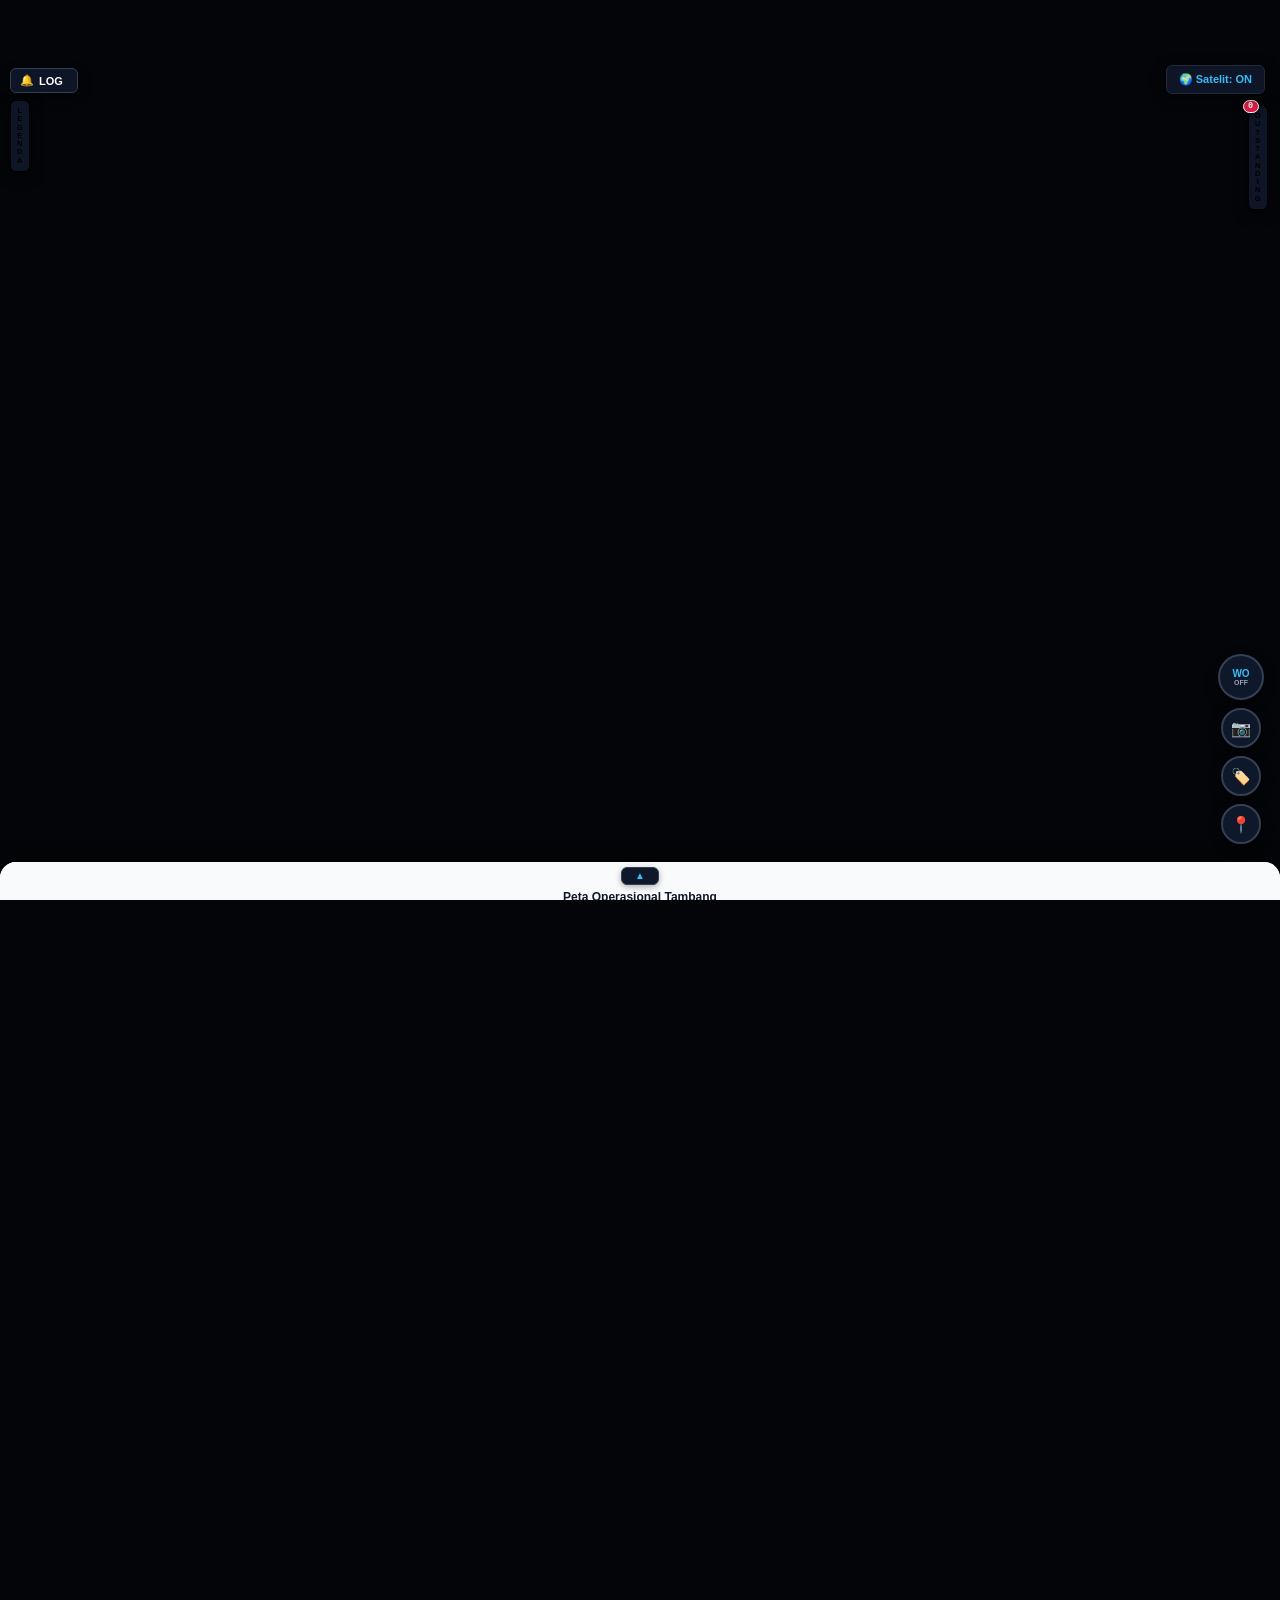
==== commit e49164f5: "Update title and add new sections in index.html" ====
--- a/index.html
+++ b/index.html
@@ -3,7 +3,7 @@
 <head>
   <meta charset="UTF-8">
   <meta name="viewport" content="width=device-width, initial-scale=1.0, maximum-scale=1.0, user-scalable=no, viewport-fit=cover">
-  <title>Monitoring Haul Road - Overwatch</title>
+  <title>Monitoring Haul Road & Blastmap - Overwatch</title>
   
   <!-- PRECONNECT DNS UNTUK AKSELERASI LOADING TILE CLOUDFLARE R2 & ESRI -->
   <link rel="preconnect" href="https://ortho-tiles.operationoverwatch001.workers.dev" crossorigin>
@@ -481,11 +481,25 @@
       filter: invert(0.8) sepia(100%) saturate(500%) hue-rotate(150deg);
       cursor: pointer;
     }
+
+    /* LABEL TEXT BLOCKER BLASTMAP DI MAP */
+    .custom-text-blocker {
+      display: flex;
+      align-items: center;
+      justify-content: center;
+      font-family: monospace;
+      font-weight: 900;
+      text-shadow: -1px -1px 0 #000, 1px -1px 0 #000, -1px 1px 0 #000, 1px 1px 0 #000, 0 0 4px #000;
+      user-select: none;
+      pointer-events: auto;
+    }
   </style>
 </head>
 <body>
 
-  <!-- MODAL LOGIN SUPABASE OTP -->
+  <!-- ========================================================== -->
+  <!-- 0A. MODAL LOGIN SUPABASE OTP                               -->
+  <!-- ========================================================== -->
   <div id="auth-overlay" class="fixed inset-0 bg-slate-950/95 z-[999999] flex items-center justify-center p-4">
       <div class="bg-slate-900 border border-slate-700 p-8 rounded-xl shadow-2xl w-full max-w-md text-white">
           <h2 class="text-2xl font-bold mb-2 text-center text-cyan-400">WebGIS Overwatch</h2>
@@ -516,6 +530,73 @@
       </div>
   </div>
 
+  <!-- ========================================================== -->
+  <!-- 0B. PORTAL SELEKSI MODUL OVERWATCH (ROAD vs BLASTMAP)      -->
+  <!-- ========================================================== -->
+  <div id="modulePortalOverlay" class="fixed inset-0 bg-slate-950/90 backdrop-blur-md z-[999990] flex items-center justify-center p-4">
+    <div class="w-full max-w-xl text-center">
+      
+      <!-- HEADER LOGO & JUDUL PORTAL -->
+      <div class="mb-6">
+        <div class="w-16 h-16 mx-auto mb-3 bg-slate-900 border border-slate-700 rounded-2xl flex items-center justify-center p-2 shadow-xl shadow-cyan-500/10">
+          <img src="logo_overwatch.png" alt="Overwatch" class="w-full h-full object-fit-contain">
+        </div>
+        <h1 class="text-xl sm:text-2xl font-black text-white font-mono tracking-wider">
+          OPERATION <span class="text-cyan-400">OVERWATCH</span>
+        </h1>
+        <p class="text-xs sm:text-sm text-slate-400 mt-1">Pilih portal sistem operasional yang ingin diakses:</p>
+      </div>
+
+      <!-- 2 KOTAK PILIHAN MODUL -->
+      <div class="grid grid-cols-1 sm:grid-cols-2 gap-4">
+        
+        <!-- KOTAK KIRI: ROAD MONITORING -->
+        <div onclick="selectAppMode('road')" 
+          class="group relative bg-slate-900/90 hover:bg-slate-800/90 border-2 border-slate-800 hover:border-amber-400 rounded-2xl p-5 text-left cursor-pointer transition-all duration-300 hover:scale-[1.02] shadow-xl hover:shadow-amber-400/20 flex flex-col justify-between">
+          <div>
+            <div class="flex items-center justify-between mb-3">
+              <span class="text-3xl">🛣️</span>
+              <span class="text-[10px] font-mono font-bold px-2 py-0.5 rounded bg-amber-400/10 text-amber-400 border border-amber-400/30">ROAD ENG</span>
+            </div>
+            <h3 class="text-base font-bold text-white group-hover:text-amber-400 transition font-mono">HAUL ROAD</h3>
+            <p class="text-[11px] text-slate-400 mt-1.5 leading-relaxed">
+              Monitoring geometri jalan tambang: Grade, Lebar, Crossfall, dan manajemen Work Order (WO) perbaikan lapangan.
+            </p>
+          </div>
+          <div class="mt-4 pt-3 border-t border-slate-800/80 flex items-center justify-between text-xs text-amber-400 font-bold font-mono">
+            <span>BUKA MODUL</span>
+            <span class="group-hover:translate-x-1 transition-transform">➔</span>
+          </div>
+        </div>
+
+        <!-- KOTAK KANAN: BLASTMAP MONITORING -->
+        <div onclick="selectAppMode('blastmap')" 
+          class="group relative bg-slate-900/90 hover:bg-slate-800/90 border-2 border-slate-800 hover:border-rose-500 rounded-2xl p-5 text-left cursor-pointer transition-all duration-300 hover:scale-[1.02] shadow-xl hover:shadow-rose-500/20 flex flex-col justify-between">
+          <div>
+            <div class="flex items-center justify-between mb-3">
+              <span class="text-3xl">💣</span>
+              <span class="text-[10px] font-mono font-bold px-2 py-0.5 rounded bg-rose-500/10 text-rose-400 border border-rose-500/30">D&B ENG</span>
+            </div>
+            <h3 class="text-base font-bold text-white group-hover:text-rose-400 transition font-mono">BLASTMAP</h3>
+            <p class="text-[11px] text-slate-400 mt-1.5 leading-relaxed">
+              Monitoring peledakan harian: Blast Area, radius aman evakuasi 100m–500m, dan posisi titik blocker pengawas pit.
+            </p>
+          </div>
+          <div class="mt-4 pt-3 border-t border-slate-800/80 flex items-center justify-between text-xs text-rose-400 font-bold font-mono">
+            <span>BUKA MODUL</span>
+            <span class="group-hover:translate-x-1 transition-transform">➔</span>
+          </div>
+        </div>
+
+      </div>
+
+      <!-- FOOTER PORTAL -->
+      <div class="mt-6 text-[10px] text-slate-500 font-mono">
+        Sistem Integrasi Tambang Batubara &bull; PT Adaro Indonesia
+      </div>
+    </div>
+  </div>
+
   <!-- 1. INTRO SPLASH SCREEN -->
   <div id="intro-splash">
     <div class="splash-logo-container">
@@ -531,15 +612,26 @@
   <!-- 2. HEADER UTAMA -->
   <header class="app-header fixed top-0 left-0 right-0 z-[1001] bg-slate-950/95 border-b border-slate-800 px-2 sm:px-3 py-1.5 flex items-center justify-between shadow-lg backdrop-blur-md gap-1 select-none overflow-visible">
     
-    <!-- KOTAK PINK KIRI: INDIKATOR TANGGAL AKTIF WO -->
-    <button id="btnActiveWoDate" onclick="openCalendarFilterModal()" title="Klik untuk pilih tanggal pantauan WO" 
-      class="bg-amber-400 hover:bg-amber-300 text-slate-950 font-bold text-[10px] sm:text-[11px] px-2 sm:px-2.5 py-1.5 rounded-md shadow flex items-center gap-1 transition active:scale-95 cursor-pointer shrink-0 whitespace-nowrap">
-      <span class="text-xs">📅</span>
-      <span id="labelActiveWoDate" class="font-mono">19/09/2026</span>
-    </button>
-
-    <!-- KOTAK TENGAH: TAB MAP & PARAMETER -->
-    <div class="flex items-center gap-1 bg-slate-900/90 p-0.5 rounded-lg border border-slate-800 shrink-0">
+    <!-- KOTAK KIRI: TOMBOL SWITCH PORTAL & TANGGAL AKTIF -->
+    <div class="flex items-center gap-1.5 shrink-0">
+      <!-- TOMBOL SAKELAR CEPAT MODUL (ROAD / BLASTMAP) -->
+      <button id="btnSwitchModulePortal" onclick="openModulePortal()" title="Pindah antara modul Road & Blastmap"
+        class="bg-slate-900 hover:bg-slate-800 text-cyan-400 border border-slate-700 font-mono font-bold text-[10px] sm:text-[11px] px-2 sm:px-2.5 py-1.5 rounded-md shadow flex items-center gap-1 transition active:scale-95 cursor-pointer shrink-0">
+        <span id="labelCurrentModuleIcon">🛣️</span>
+        <span id="labelCurrentModuleName" class="hidden sm:inline">ROAD</span>
+        <span class="text-[9px] text-slate-500">⇄</span>
+      </button>
+
+      <!-- TOMBOL INDIKATOR TANGGAL AKTIF (WO / BLASTMAP) -->
+      <button id="btnActiveWoDate" onclick="openCalendarFilterModal()" title="Klik untuk pilih tanggal pantauan" 
+        class="bg-amber-400 hover:bg-amber-300 text-slate-950 font-bold text-[10px] sm:text-[11px] px-2 sm:px-2.5 py-1.5 rounded-md shadow flex items-center gap-1 transition active:scale-95 cursor-pointer shrink-0 whitespace-nowrap">
+        <span class="text-xs">📅</span>
+        <span id="labelActiveWoDate" class="font-mono">24/09/2026</span>
+      </button>
+    </div>
+
+    <!-- KOTAK TENGAH: TAB MAP & PARAMETER (BISA AUTO-HIDE SAAT MODE BLASTMAP) -->
+    <div id="centerTabsContainer" class="flex items-center gap-1 bg-slate-900/90 p-0.5 rounded-lg border border-slate-800 shrink-0">
       <button id="tabMapBtn" onclick="switchMainTab('map')" 
         class="font-bold text-xs px-3 sm:px-3.5 py-1 rounded-md transition duration-150 bg-amber-400 text-slate-950 shadow shrink-0 whitespace-nowrap">
         MAP
@@ -559,17 +651,17 @@
             Lebar Jalan
           </button>
           <button onclick="selectParameter('crossfall')" class="w-full text-left px-3 py-2 text-xs text-slate-200 hover:bg-slate-800 hover:text-emerald-400 font-medium border-t border-slate-800/80 transition">
-            Cross Section
+            Crossfall
           </button>
         </div>
       </div>
     </div>
 
-    <!-- KOTAK PINK KANAN: UPDATE DATA STATUS -->
+    <!-- KOTAK KANAN: UPDATE DATA STATUS -->
     <button id="btnDataUpdateStatus" onclick="handleDataUpdateClick()" title="Tanggal update data audit terakhir"
       class="bg-amber-400 text-slate-950 font-bold text-[9px] sm:text-[10px] px-2 sm:px-2.5 py-1 rounded-md shadow text-center transition leading-tight flex flex-col items-center cursor-default shrink-0 whitespace-nowrap">
       <span class="text-[8px] uppercase tracking-wider font-extrabold text-slate-800">Update Data</span>
-      <span id="labelDataUpdateDate" class="font-mono text-[9px] sm:text-[10px]">19-09-2026</span>
+      <span id="labelDataUpdateDate" class="font-mono text-[9px] sm:text-[10px]">24-09-2026</span>
     </button>
   </header>
 
@@ -578,6 +670,12 @@
     <div id="onlineCounterWrap" class="bg-slate-900/85 border border-slate-700/80 px-2.5 py-0.5 rounded-full shadow flex items-center gap-1.5 backdrop-blur-sm pointer-events-auto">
       <span class="w-2 h-2 rounded-full bg-emerald-400 animate-pulse"></span>
       <span id="onlineCounterText" class="text-[10px] font-mono text-slate-300 font-semibold">Online: 1</span>
+      
+      <!-- TOMBOL TOGGLE RADAR POSISI USER ONLINE -->
+      <button id="btnToggleRadar" onclick="toggleRadarUserOnline()" title="Tampilkan / Sembunyikan Posisi User Online di Peta" 
+        class="ml-1 px-1.5 py-0.5 text-[8.5px] font-mono font-bold rounded bg-cyan-950 text-cyan-400 border border-cyan-700 hover:bg-cyan-800 transition cursor-pointer">
+        📡 RADAR
+      </button>
     </div>
 
     <!-- BADGE BLIP DINAMIS: PROSES & TIMESTAMP DETAIL -->
@@ -612,7 +710,7 @@
   </div>
 
   <!-- TOMBOL SIDEBAR KANAN -->
-  <div class="right-sidebar-controls">
+  <div id="rightSidebarContainer" class="right-sidebar-controls">
     <button id="btnOutstandingToggle" onclick="toggleOutstandingDrawer()" class="vertical-nav-btn text-cyan-300 border-cyan-500/60 relative" title="Buka Daftar Work Order Aktif (Open & Progress)">
       <span id="outstandingCountBadge" class="outstanding-badge">0</span>
       <span>O</span>
@@ -669,7 +767,7 @@
     </div>
   </div>
 
-  <!-- POPUP MINI: LEGENDA DINAMIS -->
+  <!-- POPUP MINI: LEGENDA DINAMIS (MENDUKUNG MODE ROAD & BLASTMAP) -->
   <div id="legendDrawer" class="fixed top-28 left-8 w-64 max-w-[80vw] bg-slate-950/95 border border-slate-700 rounded-lg shadow-2xl z-[100000] hidden flex-col backdrop-blur-md p-3">
     <div class="flex items-center justify-between border-b border-slate-800 pb-1.5 mb-2">
       <h4 id="legendTitle" class="text-[11px] font-mono font-bold text-amber-400 tracking-wider">LEGENDA PETA</h4>
@@ -704,7 +802,7 @@
     <button class="gps-btn" onclick="locateUser()" title="Posisi Saya (Re-Center)">📍</button>
   </div>
 
-  <!-- 4. PANEL BAWAH -->
+  <!-- 4. PANEL BAWAH (ROAD ONLY) -->
   <div id="bottom-panel" class="bottom-panel">
     <div class="panel-header cursor-pointer" onclick="handlePanelHeaderClick(event)">
       <div class="panel-drag-box" id="panelDragHandleBtn" title="Sentuh atau geser untuk buka/tutup panel">
@@ -962,17 +1060,17 @@
   </div>
 
   <!-- ========================================================== -->
-  <!-- 7. MODAL FILTER KALENDER & DUA OPSI EXPORT REKAP WO        -->
+  <!-- 7. MODAL FILTER KALENDER (ROAD & BLASTMAP INTEGRATION)     -->
   <!-- ========================================================== -->
   <div id="calendarFilterModal" style="display:none; position:fixed; inset:0; width:100vw; height:100vh; background:rgba(0,0,0,0.75); z-index:100000; justify-content:center; align-items:center; padding:12px;">
     <div style="background:#0f172a; color:#fff; padding:20px; border-radius:10px; width:100%; max-width:400px; border:1px solid #334155; box-shadow:0 10px 25px rgba(0,0,0,0.7);">
       <div style="display:flex; justify-content:space-between; align-items:center; border-bottom:1px solid #1e293b; padding-bottom:8px; margin-bottom:12px;">
-        <h3 style="margin:0; font-size:13px; color:#38bdf8; font-family:monospace; letter-spacing:1px;">📅 FILTER KALENDER & HISTORY WO</h3>
+        <h3 id="calendarModalHeading" style="margin:0; font-size:13px; color:#38bdf8; font-family:monospace; letter-spacing:1px;">📅 FILTER TANGGAL PANTAUAN</h3>
         <button onclick="closeCalendarFilterModal()" style="background:#1e293b; color:#94a3b8; border:none; width:26px; height:26px; border-radius:50%; font-size:12px; cursor:pointer;">✕</button>
       </div>
 
       <div style="font-size:12px; margin-bottom:16px;">
-        <label style="color:#cbd5e1; font-size:11px; display:block; margin-bottom:4px;">Tampilkan Data WO Tanggal:</label>
+        <label id="calendarTargetLabel" style="color:#cbd5e1; font-size:11px; display:block; margin-bottom:4px;">Tampilkan Data Tanggal:</label>
         <div style="display:flex; gap:6px;">
           <input type="date" id="mapCalendarDateInput" style="flex:1; background:#1e293b; border:1px solid #475569; padding:6px 10px; border-radius:6px; color:#fff; font-size:12px;">
           <button onclick="applyCalendarDateFilter()" style="background:#00f0ff; color:#000; border:none; padding:6px 12px; border-radius:6px; font-weight:bold; font-size:11px; cursor:pointer;">Terapkan</button>
@@ -980,8 +1078,9 @@
         <button onclick="resetCalendarToToday()" style="background:transparent; color:#38bdf8; border:none; padding:4px 0; font-size:10px; cursor:pointer; text-decoration:underline; margin-top:4px;">Kembali ke Hari Ini (Live Real-Time)</button>
       </div>
 
-      <div style="border-top:1px solid #1e293b; padding-top:12px; font-size:12px;">
-        <label style="color:#eab308; font-size:11px; font-weight:bold; display:block; margin-bottom:6px;">📊 Export Rekap Laporan:</label>
+      <!-- BAGIAN REKAP LAPORAN (HANYA MUNCUL DI MODE ROAD) -->
+      <div id="calendarExportSection" style="border-top:1px solid #1e293b; padding-top:12px; font-size:12px;">
+        <label style="color:#eab308; font-size:11px; font-weight:bold; display:block; margin-bottom:6px;">📊 Export Rekap Laporan WO:</label>
         <div style="display:grid; grid-template-columns: 1fr 1fr; gap:6px; margin-bottom:10px;">
           <div>
             <span style="font-size:10px; color:#94a3b8;">Dari:</span>
@@ -1059,6 +1158,11 @@
   </div>
 
   <!-- ========================================================== -->
+  <!-- 10B. MODAL RINGKASAN AUDIT RUAS JALAN (EXECUTIVE SUMMARY)   -->
+  <!-- ========================================================== -->
+  <div id="roadSummaryModalOverlay" style="display:none; position:fixed; inset:0; width:100vw; height:100vh; background:rgba(10,15,29,0.85); z-index:100009; justify-content:center; align-items:center; padding:12px; backdrop-filter:blur(6px);"></div>
+
+  <!-- ========================================================== -->
   <!-- 11. MODUL GEOTAGGING OVERWATCH                             -->
   <!-- ========================================================== -->
   <div id="geoCameraChooserModal" style="display:none; position:fixed; inset:0; background:rgba(0,0,0,0.75); align-items:center; justify-content:center; z-index:100005; backdrop-filter:blur(6px);">
@@ -1081,8 +1185,10 @@
 
       <img id="geoPreviewStampedImg" style="width:100%; border-radius:6px; border:1px solid #334155; margin-bottom:10px; max-height:220px; object-fit:contain; background:#000;">
 
+      <!-- BANNER DETEKSI STATUS GEOFENCING / WO -->
       <div id="geoDetectedWoBox" style="background:#1e293b; border:1px solid #3b82f6; border-radius:6px; padding:8px; font-size:11px; margin-bottom:10px;"></div>
 
+      <!-- WAKTU PENGAMBILAN -->
       <div id="geoDateTimeGroup" style="margin-bottom:10px;">
         <label style="font-size:10px; color:#cbd5e1; display:block; margin-bottom:2px; font-weight:bold;">
           Waktu Pengambilan / Evidence: <span style="color:#ef4444;">*</span>
@@ -1090,20 +1196,54 @@
         <input type="datetime-local" id="geoReportDateTime" onchange="handleGeoDateTimeChange()" style="width:100%; background:#090d16; border:1px solid #475569; padding:6px 10px; border-radius:4px; color:#38bdf8; font-size:11px; font-family:monospace; outline:none; cursor:pointer;">
       </div>
 
-      <div id="geoRoadNameGroup" style="margin-bottom:10px;">
+      <!-- RUAS JALAN (SEGMEN) & CLUSTER -->
+      <div style="display:grid; grid-template-columns: 1fr 1fr; gap:8px; margin-bottom:10px;">
+        <div>
+          <label style="font-size:10px; color:#cbd5e1; display:block; margin-bottom:2px; font-weight:bold;">
+            Ruas Jalan (Segmen): <span style="color:#ef4444;">*</span>
+          </label>
+          <input type="text" id="geoReportRoadName" placeholder="Auto-detect / ketik segmen..." style="width:100%; background:#090d16; border:1px solid #475569; padding:6px 8px; border-radius:4px; color:#38bdf8; font-size:11px; font-weight:bold;">
+        </div>
+        <div>
+          <label style="font-size:10px; color:#cbd5e1; display:block; margin-bottom:2px; font-weight:bold;">
+            Cluster / Jalur:
+          </label>
+          <input type="text" id="geoReportClusterName" placeholder="Auto-detect poligon..." style="width:100%; background:#090d16; border:1px solid #334155; padding:6px 8px; border-radius:4px; color:#facc15; font-size:11px; font-weight:bold;">
+        </div>
+      </div>
+
+      <!-- ALAT BERAT: JENIS ALAT & NOMOR EGI -->
+      <div style="background:#162032; padding:8px 10px; border-radius:6px; border:1px solid #334155; margin-bottom:10px;">
+        <label style="color:#38bdf8; font-size:10px; font-weight:bold; display:block; margin-bottom:4px;">ALAT SUPPORT / UNIT KERJA:</label>
+        <div style="display:grid; grid-template-columns: 1fr 1fr; gap:6px;">
+          <div>
+            <select id="geoReportToolType" onchange="toggleGeoToolCustomInput()" style="width:100%; background:#1e293b; border:1px solid #475569; padding:5px 8px; border-radius:4px; color:#fff; font-size:11px;">
+              <option value="">-- Jenis Alat (Opsional) --</option>
+              <option value="Ex">Ex (Excavator)</option>
+              <option value="Dz">Dz (Dozer)</option>
+              <option value="Gr">Gr (Grader)</option>
+              <option value="Cp">Cp (Compactor)</option>
+              <option value="CUSTOM">Lainnya (Ketik Manual)</option>
+            </select>
+            <input type="text" id="geoReportToolCustom" placeholder="Ketik jenis alat..." style="display:none; width:100%; margin-top:4px; background:#1e293b; border:1px solid #475569; padding:4px 8px; border-radius:4px; color:#fff; font-size:11px;">
+          </div>
+          <div>
+            <input type="text" id="geoReportEgi" placeholder="EGI (cth: 126 / DZ 52)" style="width:100%; background:#1e293b; border:1px solid #475569; padding:5px 8px; border-radius:4px; color:#fff; font-size:11px;">
+          </div>
+        </div>
+      </div>
+
+      <div id="geoJobSelectionWrapper" style="margin-bottom:10px;"></div>
+
+      <!-- KETERANGAN / TEMUAN LAPANGAN -->
+      <div style="margin-bottom:8px;">
         <label style="font-size:10px; color:#cbd5e1; display:block; margin-bottom:2px; font-weight:bold;">
-          Nama Ruas Jalan: <span style="color:#ef4444;">*</span>
+          Keterangan / Temuan Lapangan: <span style="color:#ef4444;">*</span>
         </label>
-        <input type="text" id="geoReportRoadName" placeholder="Ketik atau edit nama ruas jalan..." style="width:100%; background:#090d16; border:1px solid #475569; padding:6px 10px; border-radius:4px; color:#facc15; font-size:12px; font-weight:bold;">
-      </div>
-
-      <div id="geoJobSelectionWrapper" style="margin-bottom:10px;"></div>
-
-      <div style="margin-bottom:8px;">
-        <label style="font-size:10px; color:#94a3b8; display:block; margin-bottom:2px;">Keterangan / Temuan Lapangan: <span style="color:#ef4444;">*</span></label>
-        <input type="text" id="geoReportNotes" placeholder="Ketik keterangan pekerjaan atau kondisi jalan..." style="width:100%; background:#090d16; border:1px solid #475569; padding:6px 10px; border-radius:4px; color:#fff; font-size:11px;">
-      </div>
-
+        <textarea id="geoReportNotes" rows="2" placeholder="Ketik keterangan pekerjaan atau kondisi jalan..." style="width:100%; background:#090d16; border:1px solid #475569; padding:6px 10px; border-radius:4px; color:#fff; font-size:11px; resize:none;"></textarea>
+      </div>
+
+      <!-- PENGAWAS & STATUS -->
       <div style="display:flex; gap:8px; margin-bottom:12px;">
         <div style="flex:1;">
           <label style="font-size:10px; color:#94a3b8; display:block; margin-bottom:2px;">Pengawas: <span style="color:#ef4444;">*</span></label>
@@ -1112,12 +1252,14 @@
         <div style="flex:1;">
           <label style="font-size:10px; color:#94a3b8; display:block; margin-bottom:2px;">Status:</label>
           <select id="geoReportStatus" style="width:100%; background:#090d16; border:1px solid #475569; padding:6px 8px; border-radius:4px; color:#fff; font-size:11px;">
-            <option value="PROGRESS">PROGRESS</option>
+            <option value="OPEN">OPEN</option>
+            <option value="PROGRESS" selected>PROGRESS</option>
             <option value="CLOSED">CLOSED</option>
           </select>
         </div>
       </div>
 
+      <!-- TOMBOL AKSI -->
       <div style="display:flex; gap:8px; border-top:1px solid #1e293b; padding-top:10px;">
         <button onclick="executeSaveGeoToGalleryOnly()" style="flex:1; padding:9px; background:#334155; color:#fff; font-weight:bold; border-radius:6px; border:none; font-size:11px; cursor:pointer;">💾 Simpan Saja</button>
         <button onclick="executeSubmitGeoEvidence()" style="flex:1; padding:9px; background:#00f0ff; color:#000; font-weight:bold; border-radius:6px; border:none; font-size:11px; cursor:pointer;">🚀 Kirim Evidence</button>
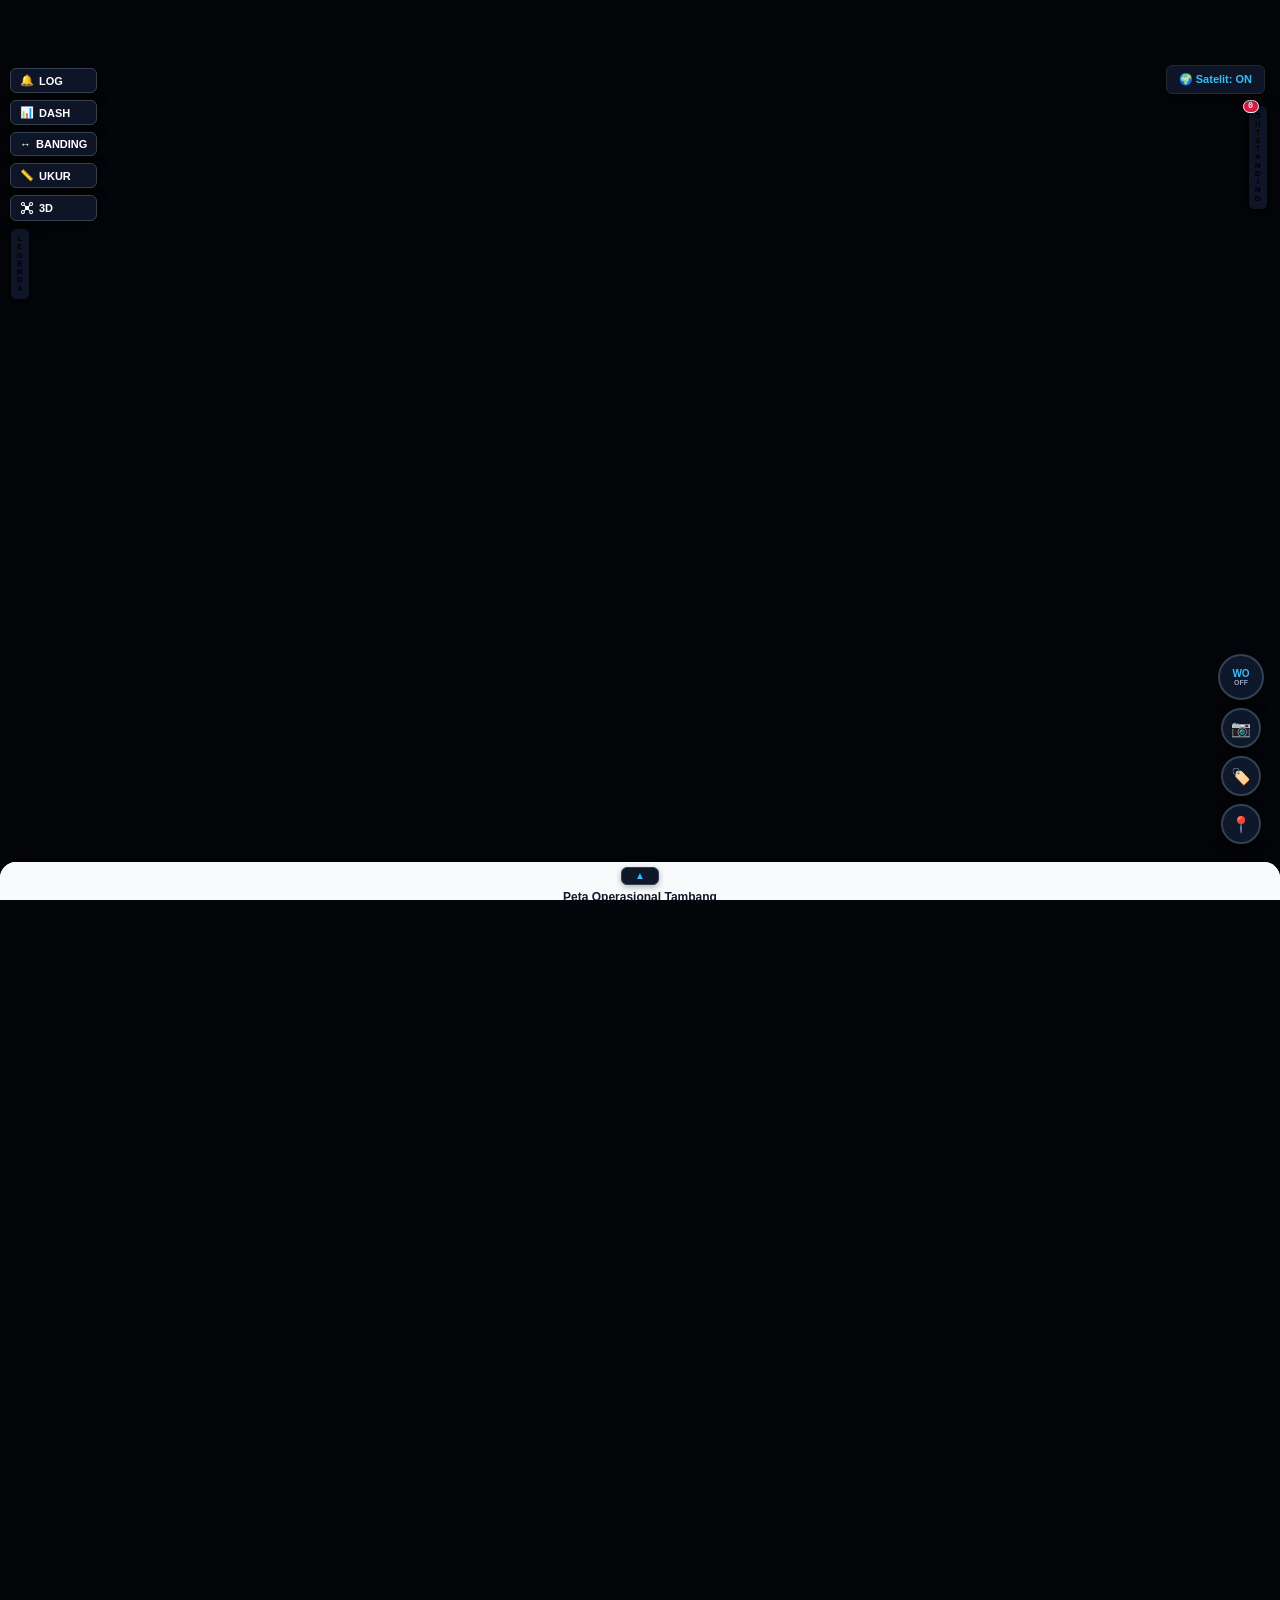
==== commit f322040a: "Add files via upload" ====
--- a/index.html
+++ b/index.html
@@ -658,8 +658,8 @@
     </div>
 
     <!-- KOTAK KANAN: UPDATE DATA STATUS -->
-    <button id="btnDataUpdateStatus" onclick="handleDataUpdateClick()" title="Tanggal update data audit terakhir"
-      class="bg-amber-400 text-slate-950 font-bold text-[9px] sm:text-[10px] px-2 sm:px-2.5 py-1 rounded-md shadow text-center transition leading-tight flex flex-col items-center cursor-default shrink-0 whitespace-nowrap">
+    <button id="btnDataUpdateStatus" onclick="handleDataUpdateClick()" title="Pilih data update (mingguan)"
+      class="bg-amber-400 text-slate-950 font-bold text-[9px] sm:text-[10px] px-2 sm:px-2.5 py-1 rounded-md shadow text-center transition leading-tight flex flex-col items-center cursor-pointer active:scale-95 shrink-0 whitespace-nowrap">
       <span class="text-[8px] uppercase tracking-wider font-extrabold text-slate-800">Update Data</span>
       <span id="labelDataUpdateDate" class="font-mono text-[9px] sm:text-[10px]">24-09-2026</span>
     </button>
@@ -697,6 +697,22 @@
       <span class="text-xs">🔔</span>
       <span>LOG</span>
       <span id="notifBadgeDot" class="hidden w-2 h-2 rounded-full bg-cyan-400 animate-ping"></span>
+    </button>
+    <button id="btnDashboard" onclick="window.OwDash && OwDash.toggle()" class="left-btn" title="Dashboard semua jalan: peringkat ruas, KPI, tren">
+      <span class="text-xs">📊</span>
+      <span>DASH</span>
+    </button>
+    <button id="btnCompare" onclick="window.OwCompare && OwCompare.toggle()" class="left-btn" title="Bandingkan dua rilis audit (geser sebelum / sesudah)">
+      <span class="text-xs">↔</span>
+      <span>BANDING</span>
+    </button>
+    <button id="btnMeasure" onclick="window.OwMeasure && OwMeasure.toggle()" class="left-btn" title="Ukur jarak / luas horizontal (UTM 50S)">
+      <span class="text-xs">📏</span>
+      <span>UKUR</span>
+    </button>
+    <button id="btnDrone" onclick="window.OwDrone && OwDrone.toggle()" class="left-btn" title="Drone View 3D: ortho drone di atas DEM seluruh tambang">
+      <svg viewBox="0 0 24 24" width="14" height="14" fill="none" stroke="currentColor" stroke-width="1.8" stroke-linecap="round" aria-hidden="true"><circle cx="5" cy="5" r="2.6"/><circle cx="19" cy="5" r="2.6"/><circle cx="5" cy="19" r="2.6"/><circle cx="19" cy="19" r="2.6"/><path d="M7 7l3.5 3.5M17 7l-3.5 3.5M7 17l3.5-3.5M17 17l-3.5-3.5"/><rect x="9.5" y="9.5" width="5" height="5" rx="1.2" fill="currentColor"/></svg>
+      <span>3D</span>
     </button>
     <button id="btnLegendToggle" onclick="toggleLegendDrawer()" class="vertical-nav-btn text-amber-300 border-amber-500/60" title="Buka Legenda Peta">
       <span>L</span>
@@ -785,8 +801,7 @@
   <!-- GROUP TOMBOL FLOATING DI KANAN BAWAH DINAMIS -->
   <div id="floatingActionGroup" class="floating-action-group">
     <div id="woSubmenu" class="wo-submenu-container">
-      <button class="wo-sub-btn" onclick="setWoTool('mark')" title="Tandai Titik Mark di Peta">MARK</button>
-      <button class="wo-sub-btn" onclick="setWoTool('draw')" title="Gambar Garis / Sketsa di Peta">DRAW</button>
+      <button class="wo-sub-btn" onclick="startWoAreaDraw()" title="Gambar area Work Order di peta (ketuk titik, bisa undo dan geser)">AREA WO</button>
       <button id="btnFinishDraw" onclick="finalizeDrawLine()" class="wo-sub-btn finish-draw-btn" style="display:none;" title="Selesaikan Garis Ini">✓ SELESAI</button>
     </div>
 
@@ -1141,20 +1156,11 @@
     </div>
   </div>
 
-  <!-- 10. MODAL SET TANGGAL UPDATE DATA AUDIT -->
-  <div id="adminDataUpdateModal" style="display:none; position:fixed; inset:0; width:100vw; height:100vh; background:rgba(0,0,0,0.75); z-index:100010; justify-content:center; align-items:center; padding:12px;">
-    <div style="background:#0f172a; color:#fff; padding:20px; border-radius:10px; width:100%; max-width:320px; border:1px solid #eab308; box-shadow:0 10px 30px rgba(0,0,0,0.8);">
-      <div style="display:flex; justify-content:space-between; align-items:center; border-bottom:1px solid #1e293b; padding-bottom:8px; margin-bottom:12px;">
-        <h3 style="margin:0; font-size:13px; color:#eab308; font-family:monospace; letter-spacing:1px;">⚙️ SET TANGGAL UPDATE DATA</h3>
-        <button onclick="closeAdminDataUpdateModal()" style="background:#1e293b; color:#94a3b8; border:none; width:26px; height:26px; border-radius:50%; font-size:12px; cursor:pointer;">✕</button>
-      </div>
-      <p style="font-size:11px; color:#94a3b8; margin-bottom:10px;">Atur tanggal pembaruan data audit peta (Grade, Lebar, Crossfall):</p>
-      <input type="date" id="adminNewUpdateDateInput" style="width:100%; background:#1e293b; border:1px solid #475569; padding:7px 10px; border-radius:6px; color:#fff; font-size:12px; margin-bottom:14px;">
-      <div style="display:flex; justify-content:flex-end; gap:8px;">
-        <button onclick="closeAdminDataUpdateModal()" style="background:#1e293b; color:#cbd5e1; border:none; padding:6px 12px; border-radius:6px; font-size:11px; cursor:pointer;">Batal</button>
-        <button onclick="saveAdminDataUpdateDate()" style="background:#eab308; color:#000; border:none; padding:6px 14px; border-radius:6px; font-size:11px; font-weight:bold; cursor:pointer;">Simpan Tanggal</button>
-      </div>
-    </div>
+  <!-- 10. DROPDOWN PILIH RILIS DATA (AUDIT / BLASTMAP) -->
+  <div id="releaseDropdown" class="release-dd" style="display:none;">
+    <div id="releaseDdTitle" class="release-dd-head">PILIH DATA UPDATE</div>
+    <div id="releaseDdList" class="release-dd-list"></div>
+    <a id="releaseDdUpload" class="release-dd-foot" href="upload.html" style="display:none;">⬆ Upload data baru</a>
   </div>
 
   <!-- ========================================================== -->
@@ -1281,6 +1287,16 @@
   </div>
 
   <!-- Script Logic Utama WebGIS & Supabase Auth -->
+  <script src="config.js"></script>
+  <script src="release-lib.js"></script>
+  <script src="gas-client.js"></script>
+  <script src="wo-poly.js"></script>
   <script src="app.js"></script>
+  <script src="wo-integration.js"></script>
+  <script src="infra.js"></script>
+  <script src="measure.js"></script>
+  <script src="dashboard.js"></script>
+  <script src="compare.js"></script>
+  <script src="drone.js"></script>
 </body>
 </html>
--- a/style.css
+++ b/style.css
@@ -28,6 +28,71 @@
 .app-header button {
   flex-shrink: 0 !important;
   white-space: nowrap !important;
+}
+
+/* TOMBOL SAKELAR CEPAT MODUL (HEADER KIRI) */
+#btnSwitchModulePortal {
+  background: rgba(15, 23, 42, 0.95);
+  border: 1px solid #334155;
+  color: #38bdf8;
+  transition: all 0.2s cubic-bezier(0.16, 1, 0.3, 1);
+}
+#btnSwitchModulePortal:hover {
+  background: #1e293b;
+  border-color: #00f0ff;
+  color: #00f0ff;
+  box-shadow: 0 0 10px rgba(0, 240, 255, 0.35);
+}
+
+/* ========================================================== */
+/* PORTAL SELEKSI MODUL OVERWATCH (ROAD vs BLASTMAP)          */
+/* ========================================================== */
+#modulePortalOverlay {
+  animation: fadeInPortal 0.3s cubic-bezier(0.16, 1, 0.3, 1) forwards;
+}
+
+@keyframes fadeInPortal {
+  from { opacity: 0; transform: scale(0.98); }
+  to { opacity: 1; transform: scale(1); }
+}
+
+.module-card {
+  position: relative;
+  background: rgba(15, 23, 42, 0.9);
+  border: 2px solid #1e293b;
+  border-radius: 1rem;
+  padding: 1.25rem;
+  cursor: pointer;
+  transition: all 0.25s cubic-bezier(0.16, 1, 0.3, 1);
+  overflow: hidden;
+}
+
+.module-card::before {
+  content: "";
+  position: absolute;
+  top: 0;
+  left: -100%;
+  width: 100%;
+  height: 100%;
+  background: linear-gradient(90deg, transparent, rgba(255, 255, 255, 0.05), transparent);
+  transition: 0.5s;
+  pointer-events: none;
+}
+
+.module-card:hover::before {
+  left: 100%;
+}
+
+.module-card.card-road:hover {
+  border-color: #facc15;
+  box-shadow: 0 10px 30px rgba(250, 204, 21, 0.25);
+  transform: translateY(-4px);
+}
+
+.module-card.card-blastmap:hover {
+  border-color: #f43f5e;
+  box-shadow: 0 10px 30px rgba(244, 63, 94, 0.25);
+  transform: translateY(-4px);
 }
 
 /* ========================================== */
@@ -44,7 +109,7 @@
   flex-direction: column;
   justify-content: center;
   align-items: center;
-  z-index: 999999;
+  z-index: 999998;
   opacity: 1;
   pointer-events: none;
 }
@@ -599,6 +664,55 @@
 }
 
 /* ========================================================== */
+/* BLASTMAP ELEMENTS: BLOCKER LABELS & LEGENDA               */
+/* ========================================================== */
+.custom-text-blocker {
+  display: flex !important;
+  align-items: center;
+  justify-content: center;
+  font-family: monospace, sans-serif !important;
+  font-weight: 900 !important;
+  color: #ff00ff !important;
+  font-size: 13px !important;
+  letter-spacing: 0.5px;
+  text-shadow: 
+    -1.5px -1.5px 0 #000, 
+     1.5px -1.5px 0 #000, 
+    -1.5px  1.5px 0 #000, 
+     1.5px  1.5px 0 #000,
+     0px 0px 6px rgba(0, 0, 0, 0.95);
+  pointer-events: auto;
+  user-select: none;
+}
+
+.legend-blastmap-item {
+  display: flex;
+  align-items: center;
+  justify-content: space-between;
+  padding: 4px 6px;
+  background: rgba(30, 41, 59, 0.5);
+  border-radius: 4px;
+  border: 1px solid rgba(51, 65, 85, 0.6);
+  font-size: 11px;
+}
+
+.legend-color-box {
+  width: 14px;
+  height: 14px;
+  border-radius: 3px;
+  flex-shrink: 0;
+  box-shadow: 0 0 6px rgba(0, 0, 0, 0.5);
+}
+
+.legend-line-sample {
+  width: 22px;
+  height: 3px;
+  border-radius: 2px;
+  flex-shrink: 0;
+  box-shadow: 0 0 5px rgba(0, 0, 0, 0.8);
+}
+
+/* ========================================================== */
 /* MODAL GEOTAGGING RESPONSIVE & FORM AD-HOC ROAD INPUT       */
 /* ========================================================== */
 #geoPreviewReportModal,
@@ -616,7 +730,6 @@
   box-shadow: 0 0 8px rgba(0, 240, 255, 0.4);
 }
 
-/* Sorot Ruas Jalan Ad-Hoc saat wajib diisi */
 #geoReportRoadName:focus {
   border-color: #facc15 !important;
   box-shadow: 0 0 10px rgba(250, 204, 21, 0.5) !important;
@@ -634,7 +747,6 @@
   to { opacity: 1; transform: scale(1); }
 }
 
-/* Tombol Shutter Kamera Tactile */
 .camera-shutter-ring {
   box-shadow: 0 0 15px rgba(255, 255, 255, 0.35);
   transition: all 0.15s cubic-bezier(0.16, 1, 0.3, 1);
@@ -654,7 +766,6 @@
   background: #e2e8f0;
 }
 
-/* Efek Kilat / Flash Kamera saat memotret */
 .camera-flash-active {
   position: absolute;
   inset: 0;
@@ -687,3 +798,262 @@
 .custom-scrollbar::-webkit-scrollbar-thumb:hover {
   background: #475569;
 }
+
+/* ========================================================== */
+/* DROPDOWN PILIH RILIS DATA (AUDIT & BLASTMAP)               */
+/* ========================================================== */
+.release-dd {
+  position: fixed;
+  top: 56px;
+  width: min(330px, 92vw);
+  max-height: 62vh;
+  flex-direction: column;
+  background: rgba(15, 23, 42, 0.98);
+  border: 1px solid #eab308;
+  border-radius: 12px;
+  box-shadow: 0 12px 32px rgba(0, 0, 0, 0.85);
+  z-index: 100020;
+  overflow: hidden;
+  animation: fadeInDrawerRight 0.18s cubic-bezier(0.16, 1, 0.3, 1) forwards;
+}
+.release-dd-head {
+  padding: 10px 14px;
+  font: 800 11px/1 monospace;
+  letter-spacing: 1px;
+  color: #eab308;
+  border-bottom: 1px solid #1e293b;
+}
+.release-dd-list { overflow-y: auto; -webkit-overflow-scrolling: touch; }
+.release-dd-item {
+  display: flex;
+  flex-direction: column;
+  align-items: flex-start;
+  gap: 2px;
+  width: 100%;
+  min-height: 48px;
+  padding: 11px 14px 11px 12px;
+  background: transparent;
+  border: none;
+  border-left: 3px solid transparent;
+  border-bottom: 1px solid rgba(30, 41, 59, 0.8);
+  color: #e2e8f0;
+  text-align: left;
+  cursor: pointer;
+}
+.release-dd-item:active { background: #1e293b; }
+.release-dd-item.active { background: rgba(0, 240, 255, 0.08); border-left-color: #00f0ff; }
+.release-dd-main { font: 700 13px/1.3 monospace; display: flex; align-items: center; gap: 8px; flex-wrap: wrap; }
+.release-dd-badge { font: 800 9px/1 monospace; background: #22c55e; color: #052e16; padding: 2px 6px; border-radius: 999px; }
+.release-dd-sub { font-size: 11px; color: #94a3b8; }
+.release-dd-foot {
+  display: block;
+  padding: 12px 14px;
+  text-align: center;
+  font: 700 12px/1 monospace;
+  color: #00f0ff;
+  background: #0b1220;
+  border-top: 1px solid #1e293b;
+  text-decoration: none;
+}
+#btnDataUpdateStatus.release-new { animation: releasePulse 1.2s infinite ease-in-out; box-shadow: 0 0 0 2px #22c55e; }
+@keyframes releasePulse { 0%, 100% { transform: scale(1); } 50% { transform: scale(1.08); } }
+
+/* Saat menggambar area WO: sembunyikan tombol melayang supaya toolbar bawah tidak tertutup */
+body.ow-drawing #floatingCameraBtn,
+body.ow-drawing #woFloatingBtn,
+body.ow-drawing #woPlusBtn,
+body.ow-drawing #woSubmenu { display: none !important; }
+.ow-vtx, .ow-mid { background: transparent !important; border: none !important; }
+
+/* ========================================================== */
+/* INFRASTRUKTUR (CSA, waterfill, pitstop, buspad) - infra.js  */
+/* ========================================================== */
+#infraCtl { position: fixed; top: 65px; right: 135px; z-index: 1000; display: flex; flex-direction: column; align-items: flex-end; gap: 6px; }
+#infraCtl .ow-ic-row { display: flex; gap: 4px; }
+#btnToggleInfra, #btnInfraFilter {
+  background: rgba(15, 23, 42, 0.92); color: #fbbf24; border: 1px solid #1e293b; border-radius: 6px;
+  padding: 7px 12px; font-size: 11px; font-weight: bold; cursor: pointer; box-shadow: 0 4px 14px rgba(0,0,0,0.6);
+  backdrop-filter: blur(4px); min-height: 30px;
+}
+#btnToggleInfra.off { color: #64748b; }
+#btnInfraFilter { padding: 7px 10px; color: #e2e8f0; }
+#btnToggleInfra:hover, #btnInfraFilter:hover { background: #1e293b; border-color: #fbbf24; }
+#infraPanel { background: rgba(15, 23, 42, 0.96); border: 1px solid #334155; border-radius: 10px; padding: 8px 10px; min-width: 170px; box-shadow: 0 6px 20px rgba(0,0,0,0.7); }
+#infraPanel.hidden { display: none; }
+#infraTypes label { display: flex; align-items: center; gap: 6px; padding: 7px 2px; font-size: 12px; color: #e2e8f0; cursor: pointer; min-height: 36px; }
+#infraTypes label.dim { color: #64748b; }
+#infraTypes input { width: 18px; height: 18px; accent-color: #fbbf24; }
+#infraTypes small { color: #94a3b8; }
+.ow-ic-foot { display: flex; align-items: center; justify-content: space-between; gap: 8px; border-top: 1px solid #334155; margin-top: 4px; padding-top: 6px; font-size: 10px; color: #94a3b8; }
+.ow-ic-foot button { background: none; border: 1px solid #334155; color: #38bdf8; border-radius: 6px; padding: 5px 8px; font-size: 10px; cursor: pointer; }
+body.ow-drawing #infraCtl { display: none !important; }
+
+.ow-infra-wrap { background: transparent !important; border: none !important; }
+.ow-infra-pin { width: 34px; height: 34px; border-radius: 50%; background: #0f172a; border: 2px solid var(--c, #38bdf8);
+  display: flex; align-items: center; justify-content: center; font-size: 16px; box-shadow: 0 2px 8px rgba(0,0,0,0.7); }
+.ow-infra-lbl { position: absolute; top: 37px; left: 50%; transform: translateX(-50%); white-space: nowrap; font: 700 10px/1 sans-serif; color: #fff;
+  background: rgba(15, 23, 42, 0.78); padding: 2px 5px; border-radius: 4px; pointer-events: none; }
+.ow-infra-nolabel .ow-infra-lbl { display: none; }
+
+.ow-infra-popup .leaflet-popup-content-wrapper { background: #0f172a; color: #e2e8f0; border: 1px solid #334155; border-radius: 12px; padding: 0; }
+.ow-infra-popup .leaflet-popup-content { margin: 12px; font-family: -apple-system, BlinkMacSystemFont, "Segoe UI", Roboto, sans-serif; }
+.ow-infra-popup .leaflet-popup-tip { background: #0f172a; }
+.ow-infra-popup a.leaflet-popup-close-button { color: #94a3b8; }
+.ow-ip-h { display: flex; align-items: center; gap: 8px; margin-bottom: 8px; font-size: 14px; }
+.ow-ip-type { color: #000; font-size: 10px; font-weight: 800; padding: 2px 7px; border-radius: 10px; letter-spacing: .5px; }
+.ow-ip-photo { position: relative; border-radius: 8px; overflow: hidden; background: #000; margin-bottom: 8px; min-height: 120px; }
+.ow-ip-img { display: block; width: 100%; max-height: 190px; object-fit: cover; cursor: zoom-in; min-height: 120px; }
+.ow-ip-img.ow-ip-loading { opacity: .25; }
+.ow-ip-nav { position: absolute; top: 50%; transform: translateY(-50%); width: 40px; height: 56px; background: rgba(0,0,0,.45); color: #fff; border: none; font-size: 26px; cursor: pointer; }
+.ow-ip-prev { left: 0; border-radius: 0 8px 8px 0; } .ow-ip-next { right: 0; border-radius: 8px 0 0 8px; }
+.ow-ip-cap { position: absolute; left: 0; right: 0; bottom: 0; background: linear-gradient(transparent, rgba(0,0,0,.8)); font-size: 11px; padding: 14px 8px 5px; color: #e2e8f0; }
+.ow-ip-nophoto { background: #1e293b; border: 1px dashed #475569; border-radius: 8px; padding: 14px; text-align: center; font-size: 11px; color: #94a3b8; margin-bottom: 8px; }
+.ow-ip-sec { font-size: 10px; color: #94a3b8; letter-spacing: .6px; text-transform: uppercase; margin: 8px 0 4px; }
+.ow-ip-cap3 { display: grid; grid-template-columns: repeat(4, 1fr); gap: 6px; text-align: center; }
+.ow-ip-cap3 > div { background: #1e293b; border-radius: 8px; padding: 6px 2px; }
+.ow-ip-cap3 b { display: block; font-size: 16px; } .ow-ip-cap3 small { font-size: 10px; color: #94a3b8; }
+.ow-ip-tot { background: #0e7490 !important; } .ow-ip-tot small { color: #cffafe !important; }
+.ow-ip-chips { display: flex; flex-wrap: wrap; gap: 5px; }
+.ow-ip-chip { background: #1e293b; border: 1px solid #334155; border-radius: 12px; padding: 3px 9px; font-size: 11px; }
+.ow-ip-chip b { color: #fbbf24; }
+.ow-ip-note { margin-top: 8px; font-size: 11px; color: #cbd5e1; }
+.ow-ip-foot { margin-top: 8px; font-size: 10px; color: #64748b; }
+
+#owInfraViewer { position: fixed; inset: 0; z-index: 2000000; background: #000; display: flex; flex-direction: column; }
+#owInfraViewer .ow-iv-bar { display: flex; align-items: center; justify-content: space-between; padding: 8px 12px; color: #e2e8f0; font-size: 12px; }
+#owInfraViewer .ow-iv-bar button { width: 44px; height: 44px; background: #1e293b; color: #fff; border: none; border-radius: 50%; font-size: 18px; cursor: pointer; }
+#owInfraViewer .ow-iv-scroll { flex: 1; overflow: auto; -webkit-overflow-scrolling: touch; }
+#owInfraViewer img { display: block; width: 100%; height: 100%; object-fit: contain; cursor: zoom-in; }
+#owInfraViewer.zoomed img { width: 260%; height: auto; max-width: none; cursor: zoom-out; }
+#owInfraViewer .ow-iv-tip { text-align: center; font-size: 10px; color: #64748b; padding: 6px; }
+
+/* saat gambar area WO / ukur: pin & penanda lain tidak boleh menelan ketukan (kecuali pegangan titik milik alat) */
+body.ow-drawing .leaflet-marker-icon:not(.ow-vtx):not(.ow-mid),
+body.ow-measuring .leaflet-marker-icon:not(.ow-mvtx) { pointer-events: none !important; }
+
+/* ========================================================== */
+/* ALAT UKUR HORIZONTAL (UTM 50S) - measure.js                */
+/* ========================================================== */
+body.ow-measuring #floatingCameraBtn, body.ow-measuring #woFloatingBtn, body.ow-measuring #woPlusBtn, body.ow-measuring #woSubmenu,
+body.ow-measuring #infraCtl { display: none !important; }
+#owMeasureBar { position: fixed; left: 50%; transform: translateX(-50%); bottom: calc(14px + env(safe-area-inset-bottom, 0px)); z-index: 100010;
+  display: flex; flex-direction: column; gap: 6px; align-items: center; max-width: 96vw; }
+#owMeasureRead { background: rgba(15, 23, 42, 0.94); color: #e2e8f0; font: 12px/1.35 system-ui; padding: 7px 12px; border-radius: 10px; border: 1px solid #334155; text-align: center; }
+#owMeasureRead b { color: #00f0ff; font-size: 14px; }
+#owMeasureBar .ow-mrow { display: flex; gap: 6px; flex-wrap: wrap; justify-content: center; }
+#owMeasureBar button { min-height: 44px; min-width: 56px; padding: 0 10px; border-radius: 12px; border: 1px solid #475569; background: #0f172a; color: #f1f5f9;
+  font: 600 12px system-ui; cursor: pointer; display: flex; flex-direction: column; align-items: center; justify-content: center; line-height: 1.1; }
+#owMeasureBar button span:first-child { font-size: 17px; }
+#owMeasureBar button[aria-disabled="true"] { opacity: .4; }
+#owMeasureBar button.ow-mclose { background: #e11d48; border-color: #e11d48; color: #fff; font-size: 13px; padding: 0 16px; flex-direction: row; }
+.ow-mvtx { background: transparent !important; border: none !important; }
+.ow-mdot { width: 24px; height: 24px; border-radius: 50%; background: #fff; color: #0f172a; border: 3px solid #00f0ff; font: 800 11px/18px system-ui; text-align: center; box-shadow: 0 1px 6px rgba(0,0,0,.6); }
+.ow-mdot.last { background: #00f0ff; }
+.ow-mlbl { background: transparent !important; border: none !important; }
+.ow-mlbl-t { position: absolute; transform: translate(-50%, -50%); white-space: nowrap; background: rgba(15, 23, 42, 0.88); color: #e2e8f0; font: 700 10px/1 system-ui;
+  padding: 2px 5px; border-radius: 4px; border: 1px solid #334155; pointer-events: none; }
+
+/* ========================================================== */
+/* DASHBOARD SEMUA JALAN - dashboard.js                       */
+/* ========================================================== */
+#owDash { position: fixed; inset: 0; z-index: 100005; background: #020617; color: #e2e8f0; display: flex; flex-direction: column; font-family: -apple-system, BlinkMacSystemFont, "Segoe UI", Roboto, sans-serif; }
+#owDash .od-head { display: flex; align-items: center; justify-content: space-between; gap: 10px; padding: 12px 16px; border-bottom: 1px solid #1e293b; background: #0f172a; padding-top: calc(12px + env(safe-area-inset-top, 0px)); }
+#owDash .od-head b { display: block; font-size: 14px; color: #00f0ff; letter-spacing: .6px; }
+#owDash .od-head small { font-size: 11px; color: #94a3b8; }
+#owDash .od-head button { width: 44px; height: 44px; border-radius: 50%; background: #1e293b; color: #e2e8f0; border: none; font-size: 18px; cursor: pointer; flex: none; }
+#owDash .od-body { flex: 1; overflow-y: auto; -webkit-overflow-scrolling: touch; padding: 12px 16px calc(24px + env(safe-area-inset-bottom, 0px)); max-width: 900px; width: 100%; margin: 0 auto; }
+#owDash .od-kpis { display: grid; grid-template-columns: repeat(2, 1fr); gap: 8px; }
+@media (min-width: 640px) { #owDash .od-kpis { grid-template-columns: repeat(3, 1fr); } }
+#owDash .od-kpi { background: #0f172a; border: 1px solid #1e293b; border-left: 4px solid #38bdf8; border-radius: 10px; padding: 9px 11px; }
+#owDash .od-kpi small { display: block; font-size: 10px; color: #94a3b8; }
+#owDash .od-kpi b { display: block; font-size: 21px; font-weight: 800; line-height: 1.2; }
+#owDash .od-kpi span { font-size: 10px; color: #cbd5e1; }
+#owDash .od-ctl { display: grid; grid-template-columns: 1fr; gap: 8px; margin: 12px 0 4px; }
+@media (min-width: 640px) { #owDash .od-ctl { grid-template-columns: 1.2fr 1fr 1fr; } }
+#owDash .od-ctl input, #owDash .od-ctl select { width: 100%; min-height: 44px; background: #1e293b; color: #fff; border: 1px solid #475569; border-radius: 10px; padding: 0 12px; font-size: 14px; }
+#owDash .od-note { font-size: 11px; color: #94a3b8; padding: 8px 2px; } #owDash .od-note.err { color: #fb7185; }
+#owDash .od-trend { margin: 10px 0; background: #0f172a; border: 1px solid #1e293b; border-radius: 10px; padding: 10px; }
+#owDash .od-trend:empty { display: none; }
+#owDash .od-trend h3 { font-size: 12px; color: #94a3b8; margin-bottom: 6px; font-weight: 600; }
+#owDash .od-legend { display: flex; gap: 14px; flex-wrap: wrap; font-size: 10px; margin-top: 4px; }
+#owDash .od-btn { width: 100%; min-height: 44px; background: #1e293b; border: 1px solid #334155; color: #38bdf8; border-radius: 10px; font-size: 13px; font-weight: 700; cursor: pointer; }
+#owDash .od-list { display: flex; flex-direction: column; gap: 8px; margin-top: 8px; }
+#owDash .od-card { text-align: left; background: #0f172a; border: 1px solid #1e293b; border-radius: 12px; padding: 10px 12px; color: inherit; cursor: pointer; width: 100%; min-height: 44px; }
+#owDash .od-card:active { background: #1e293b; border-color: #00f0ff; }
+#owDash .od-r1 { display: flex; align-items: center; gap: 8px; font-size: 14px; }
+#owDash .od-r1 b { flex: 1; min-width: 0; overflow: hidden; text-overflow: ellipsis; white-space: nowrap; }
+#owDash .od-score { color: #000; font-weight: 800; font-size: 12px; padding: 2px 8px; border-radius: 10px; }
+#owDash .od-r2 { font-size: 10px; color: #94a3b8; margin: 3px 0 7px; font-family: ui-monospace, monospace; }
+#owDash .od-bar { display: flex; height: 8px; border-radius: 4px; overflow: hidden; background: #1e293b; }
+#owDash .od-bar i { display: block; height: 100%; }
+#owDash .od-r3 { display: flex; flex-wrap: wrap; gap: 4px 12px; font-size: 11px; color: #cbd5e1; margin-top: 7px; }
+#owDash .od-r3 b { color: #f8fafc; }
+#owDash .od-d { font-size: 10px; font-weight: 800; padding: 1px 6px; border-radius: 8px; white-space: nowrap; }
+#owDash .od-d.good { background: rgba(34,197,94,.18); color: #4ade80; } #owDash .od-d.bad { background: rgba(244,63,94,.18); color: #fb7185; }
+#owDash .od-d.zero { background: #1e293b; color: #94a3b8; } #owDash .od-d.new { background: rgba(56,189,248,.18); color: #38bdf8; }
+
+/* ========================================================== */
+/* BANDINGKAN RILIS (SEBELUM / SESUDAH) - compare.js          */
+/* ========================================================== */
+body.ow-comparing #floatingCameraBtn, body.ow-comparing #woFloatingBtn, body.ow-comparing #woPlusBtn, body.ow-comparing #woSubmenu,
+body.ow-comparing #infraCtl, body.ow-comparing .left-sidebar-controls, body.ow-comparing #btnToggleBasemap { display: none !important; }
+#owCmp { position: fixed; inset: 0; z-index: 100006; pointer-events: none; font-family: -apple-system, BlinkMacSystemFont, "Segoe UI", Roboto, sans-serif; color: #e2e8f0; }
+#owCmp > * { pointer-events: auto; }
+#owCmp .ow-cmp-top { position: fixed; top: 0; left: 0; right: 0; background: rgba(15, 23, 42, 0.96); border-bottom: 1px solid #334155; padding: calc(8px + env(safe-area-inset-top, 0px)) 10px 8px; }
+#owCmp .ow-cmp-row { display: flex; gap: 6px; align-items: flex-end; }
+#owCmp label { flex: 1; min-width: 0; font-size: 9px; color: #94a3b8; display: flex; flex-direction: column; gap: 2px; }
+#owCmp select { width: 100%; min-height: 40px; background: #1e293b; color: #fff; border: 1px solid #475569; border-radius: 8px; padding: 0 6px; font-size: 12px; }
+#owCmp .ow-cmp-x { flex: none; width: 44px; height: 44px; border-radius: 50%; background: #1e293b; color: #e2e8f0; border: none; font-size: 18px; cursor: pointer; }
+#owCmp .ow-cmp-tabs { display: flex; gap: 6px; margin-top: 8px; }
+#owCmp .ow-cmp-tabs button { flex: 1; min-height: 40px; background: #0f172a; border: 1px solid #334155; color: #94a3b8; border-radius: 8px; font-size: 12px; font-weight: 700; cursor: pointer; }
+#owCmp .ow-cmp-tabs button.on { background: #00f0ff; color: #000; border-color: #00f0ff; }
+#owCmp .ow-cmp-tag { position: fixed; top: 150px; padding: 4px 9px; font-size: 10px; font-weight: 800; border-radius: 6px; background: rgba(15, 23, 42, 0.92); border: 1px solid #475569; max-width: 44vw; overflow: hidden; text-overflow: ellipsis; white-space: nowrap; pointer-events: none; }
+#owCmp .ow-cmp-tag.l { left: 8px; color: #fbbf24; } #owCmp .ow-cmp-tag.r { right: 8px; color: #38bdf8; }
+#owCmp .ow-cmp-msg { position: fixed; left: 50%; top: 48%; transform: translateX(-50%); background: rgba(15, 23, 42, 0.95); border: 1px solid #334155; border-radius: 10px; padding: 10px 14px; font-size: 12px; text-align: center; }
+#owCmp .ow-cmp-msg.err { color: #fb7185; } #owCmp .ow-cmp-msg button { margin-left: 8px; min-height: 36px; background: #1e293b; border: 1px solid #475569; color: #38bdf8; border-radius: 8px; padding: 0 10px; }
+#owCmp .ow-cmp-sum { position: fixed; left: 0; right: 0; bottom: calc(12px + env(safe-area-inset-bottom, 0px)); display: flex; flex-wrap: wrap; gap: 5px; justify-content: center; padding: 0 8px; pointer-events: none; }
+#owCmp.tab-list .ow-cmp-sum { position: static; padding: 8px; pointer-events: auto; }
+.ow-cc { background: rgba(15, 23, 42, 0.94); border: 1px solid #334155; border-radius: 12px; padding: 4px 9px; font-size: 11px; white-space: nowrap; }
+.ow-cc.bad { color: #fb7185; } .ow-cc.good { color: #4ade80; } .ow-cc.same { color: #94a3b8; } .ow-cc.new { color: #38bdf8; } .ow-cc.gone { color: #fbbf24; } .ow-cc b { color: #fff; }
+#owCmp.tab-list { background: rgba(2, 6, 23, 0.97); pointer-events: auto; padding-top: 118px; display: flex; flex-direction: column; }
+#owCmp.tab-list .ow-cmp-list { flex: 1; overflow-y: auto; -webkit-overflow-scrolling: touch; padding: 0 10px calc(20px + env(safe-area-inset-bottom, 0px)); display: flex; flex-direction: column; gap: 6px; }
+.ow-cmp-item { display: flex; gap: 10px; align-items: center; text-align: left; width: 100%; min-height: 52px; background: #0f172a; border: 1px solid #1e293b; border-radius: 10px; padding: 8px 10px; color: #e2e8f0; cursor: pointer; }
+.ow-cmp-item .s { font-size: 14px; width: 18px; text-align: center; flex: none; }
+.ow-cmp-item.worse .s { color: #fb7185; } .ow-cmp-item.better .s { color: #4ade80; } .ow-cmp-item.added .s { color: #38bdf8; } .ow-cmp-item.removed .s { color: #fbbf24; }
+.ow-cmp-item .t { font-size: 12px; min-width: 0; } .ow-cmp-item small { display: block; font-size: 11px; color: #94a3b8; font-family: ui-monospace, monospace; margin-top: 2px; }
+.ow-cmp-more { min-height: 44px; background: #1e293b; border: 1px solid #334155; color: #38bdf8; border-radius: 10px; font-weight: 700; cursor: pointer; }
+#owCmpDivider { position: fixed; top: 0; bottom: 0; width: 0; z-index: 100007; pointer-events: none; }
+#owCmpDivider .ow-cd-line { position: absolute; top: 0; bottom: 0; left: -1.5px; width: 3px; background: #00f0ff; box-shadow: 0 0 8px rgba(0, 240, 255, .8); }
+#owCmpDivider .ow-cd-grip { position: absolute; top: 55%; left: -22px; width: 44px; height: 44px; margin-top: -22px; border-radius: 50%; background: #00f0ff; color: #000; font: 800 18px/44px system-ui; text-align: center; pointer-events: auto; touch-action: none; cursor: ew-resize; box-shadow: 0 2px 10px rgba(0,0,0,.7); }
+
+/* ===== DRONE VIEW 3D ===== */
+body.ow-drone-on #map { display: none !important; }
+#owDrone { position: fixed; inset: 0; z-index: 100008; background: #0b1220; color: #e2e8f0; font-family: -apple-system, BlinkMacSystemFont, "Segoe UI", Roboto, sans-serif; }
+#owDrone .hidden { display: none !important; }
+#owDrone .ow-dr-map { position: absolute; inset: 0; }
+#owDrone .ow-dr-top { position: absolute; top: 0; left: 0; right: 0; display: flex; align-items: center; gap: 8px; padding: calc(8px + env(safe-area-inset-top, 0px)) 10px 8px; background: linear-gradient(180deg, rgba(2, 6, 23, 0.92), rgba(2, 6, 23, 0)); pointer-events: none; }
+#owDrone .ow-dr-title { flex: 1; min-width: 0; display: flex; flex-direction: column; text-shadow: 0 1px 4px #000; }
+#owDrone .ow-dr-title b { font-size: 14px; letter-spacing: .02em; }
+#owDrone .ow-dr-sub { font-size: 10px; color: #94a3b8; white-space: nowrap; overflow: hidden; text-overflow: ellipsis; }
+#owDrone .ow-dr-x { pointer-events: auto; flex: none; width: 44px; height: 44px; border-radius: 50%; background: rgba(15, 23, 42, 0.92); color: #e2e8f0; border: 1px solid #334155; font-size: 18px; cursor: pointer; }
+#owDrone .ow-dr-fab { position: absolute; left: 10px; bottom: calc(14px + env(safe-area-inset-bottom, 0px)); min-height: 44px; padding: 0 14px; border-radius: 22px; background: rgba(15, 23, 42, 0.94); color: #00f0ff; border: 1px solid #00f0ff; font-weight: 800; font-size: 13px; cursor: pointer; box-shadow: 0 2px 10px rgba(0, 0, 0, .6); }
+#owDrone .ow-dr-panel { position: absolute; left: 10px; right: 64px; bottom: calc(68px + env(safe-area-inset-bottom, 0px)); max-width: 340px; max-height: 62vh; overflow-y: auto; -webkit-overflow-scrolling: touch; background: rgba(15, 23, 42, 0.96); border: 1px solid #334155; border-radius: 14px; padding: 10px 12px 12px; box-shadow: 0 6px 24px rgba(0, 0, 0, .7); }
+#owDrone .ow-dr-sec { margin: 8px 0 4px; font-size: 10px; font-weight: 800; letter-spacing: .06em; text-transform: uppercase; color: #94a3b8; display: flex; justify-content: space-between; }
+#owDrone .ow-dr-sec:first-child { margin-top: 0; }
+#owDrone .ow-dr-sec b { color: #00f0ff; text-transform: none; letter-spacing: 0; }
+#owDrone .ow-dr-chk { display: flex; align-items: center; gap: 10px; min-height: 44px; font-size: 14px; cursor: pointer; }
+#owDrone .ow-dr-chk input { width: 22px; height: 22px; accent-color: #00f0ff; flex: none; }
+#owDrone .ow-dr-chk i { margin-left: auto; font-style: normal; font-size: 11px; color: #64748b; }
+#owDrone .ow-dr-panel input[type=range] { width: 100%; height: 36px; accent-color: #00f0ff; }
+#owDrone .ow-dr-panel select { width: 100%; min-height: 44px; background: #1e293b; color: #fff; border: 1px solid #475569; border-radius: 8px; padding: 0 8px; font-size: 13px; }
+#owDrone .ow-dr-note { font-size: 11px; color: #94a3b8; margin: 4px 0; }
+#owDrone .ow-dr-leg-row { display: flex; flex-wrap: wrap; gap: 4px 10px; align-items: center; font-size: 11px; margin: 6px 0 2px; color: #cbd5e1; }
+#owDrone .ow-dr-leg-row b { width: 100%; font-size: 10px; color: #94a3b8; }
+#owDrone .ow-dr-leg-row u { display: inline-block; width: 10px; height: 10px; border-radius: 3px; margin-right: 4px; vertical-align: -1px; }
+#owDrone .ow-dr-reset { margin-top: 10px; width: 100%; min-height: 44px; border-radius: 10px; background: #1e293b; color: #38bdf8; border: 1px solid #334155; font-weight: 700; cursor: pointer; }
+#owDrone .ow-dr-elev { position: absolute; left: 10px; top: calc(54px + env(safe-area-inset-top, 0px)); font-size: 11px; color: #cbd5e1; text-shadow: 0 1px 4px #000; pointer-events: none; }
+#owDrone .ow-dr-msg { position: absolute; left: 50%; top: 45%; transform: translateX(-50%); max-width: 86vw; text-align: center; background: rgba(15, 23, 42, 0.95); border: 1px solid #334155; border-radius: 12px; padding: 12px 16px; font-size: 13px; }
+#owDrone .ow-dr-msg button { margin-left: 8px; min-height: 40px; background: #1e293b; border: 1px solid #475569; color: #38bdf8; border-radius: 8px; padding: 0 12px; }
+#owDrone .ow-dr-pop { font-size: 12px; line-height: 1.5; color: #0f172a; }
+#owDrone .maplibregl-ctrl-bottom-right { bottom: calc(14px + env(safe-area-inset-bottom, 0px)); right: 6px; }
+#owDrone .maplibregl-ctrl-group button { width: 40px; height: 40px; }
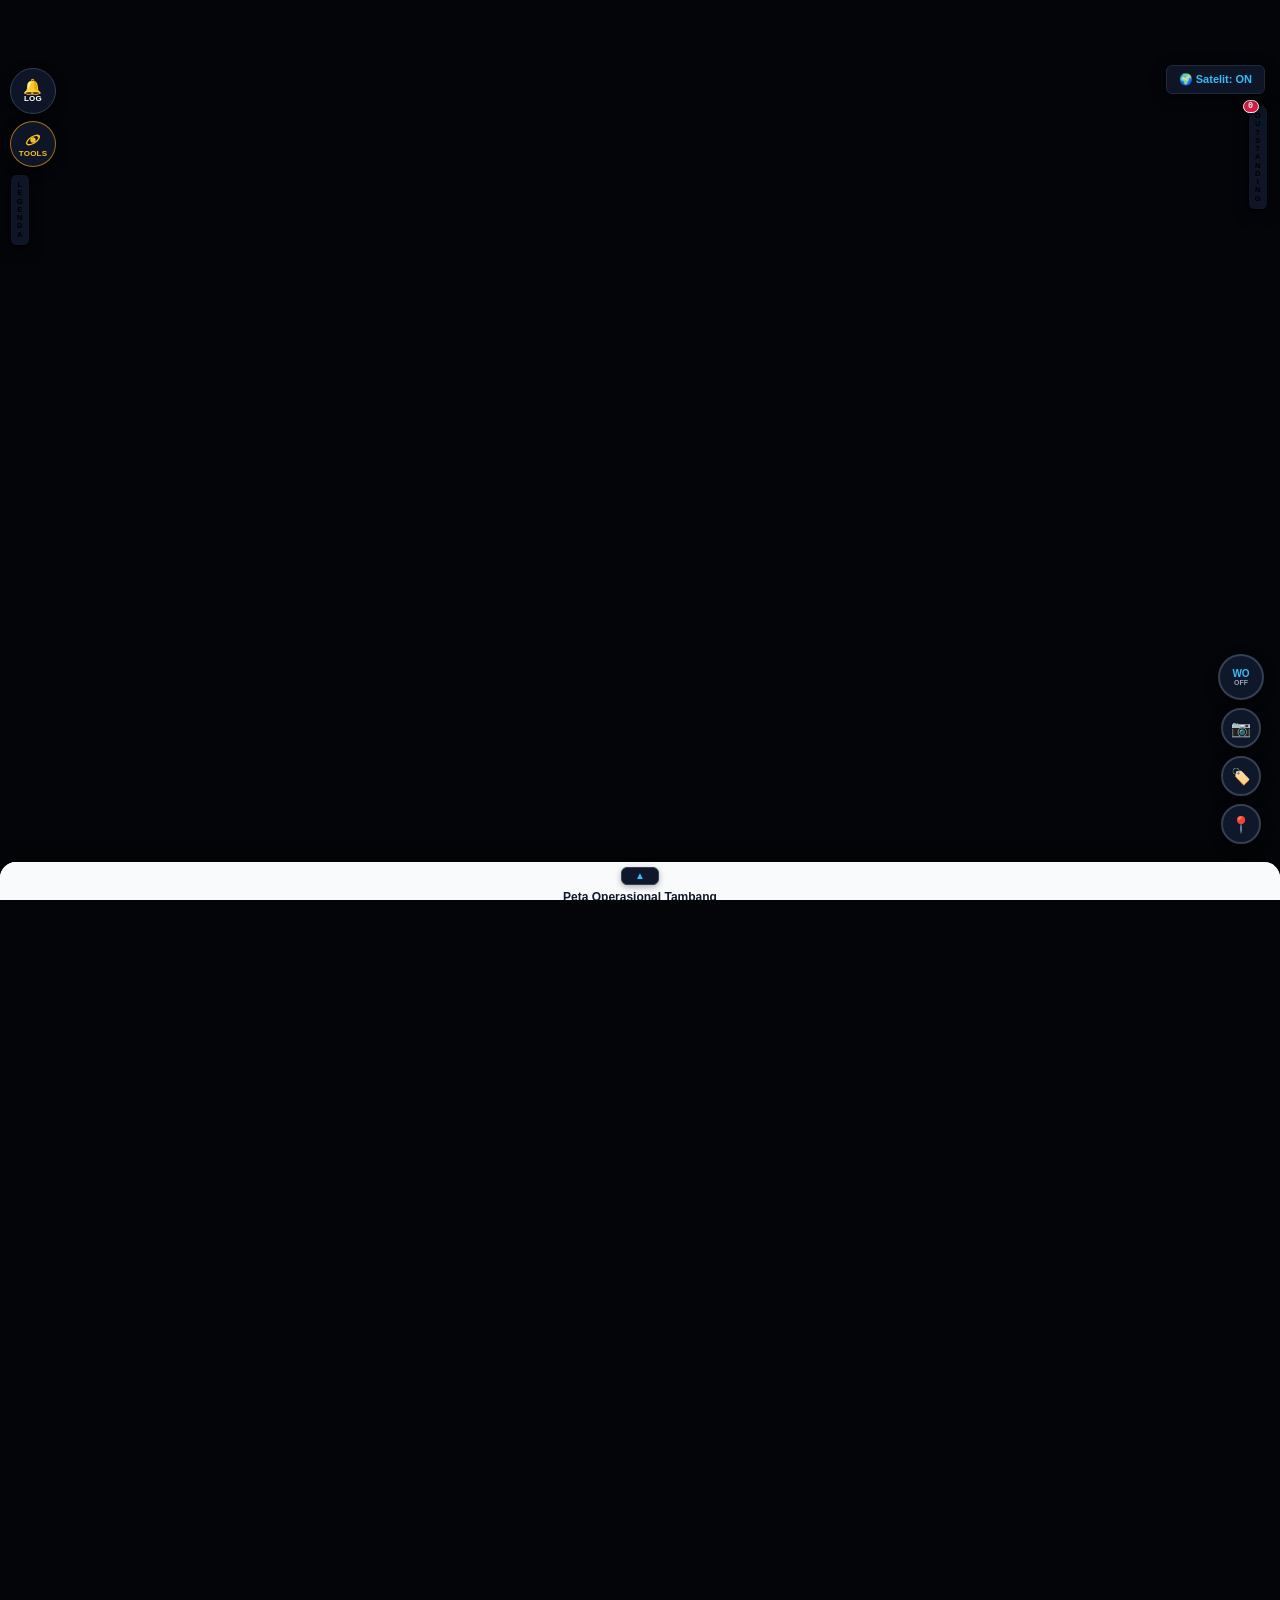
==== commit c0faea5e: "Add files via upload" ====
--- a/index.html
+++ b/index.html
@@ -691,29 +691,44 @@
   <!-- TOAST NOTIFIKASI REALTIME -->
   <div id="toastNotification">Notifikasi baru masuk...</div>
 
-  <!-- TOMBOL SIDEBAR KIRI -->
+  <!-- TOMBOL SIDEBAR KIRI: LOG, TOOLS, LEGENDA (urutan penting: LEGENDA setelah TOOLS supaya bisa turun otomatis saat menu TOOLS terbuka) -->
   <div class="left-sidebar-controls">
-    <button id="btnNotificationToggle" onclick="toggleNotificationDrawer()" class="left-btn" title="Buka Riwayat Log Notifikasi">
+    <button id="btnNotificationToggle" onclick="toggleNotificationDrawer()" class="left-btn left-btn-round" title="Buka Riwayat Log Notifikasi">
       <span class="text-xs">🔔</span>
       <span>LOG</span>
       <span id="notifBadgeDot" class="hidden w-2 h-2 rounded-full bg-cyan-400 animate-ping"></span>
     </button>
-    <button id="btnDashboard" onclick="window.OwDash && OwDash.toggle()" class="left-btn" title="Dashboard semua jalan: peringkat ruas, KPI, tren">
-      <span class="text-xs">📊</span>
-      <span>DASH</span>
-    </button>
-    <button id="btnCompare" onclick="window.OwCompare && OwCompare.toggle()" class="left-btn" title="Bandingkan dua rilis audit (geser sebelum / sesudah)">
-      <span class="text-xs">↔</span>
-      <span>BANDING</span>
-    </button>
-    <button id="btnMeasure" onclick="window.OwMeasure && OwMeasure.toggle()" class="left-btn" title="Ukur jarak / luas horizontal (UTM 50S)">
-      <span class="text-xs">📏</span>
-      <span>UKUR</span>
-    </button>
-    <button id="btnDrone" onclick="window.OwDrone && OwDrone.toggle()" class="left-btn" title="Drone View 3D: ortho drone di atas DEM seluruh tambang">
-      <svg viewBox="0 0 24 24" width="14" height="14" fill="none" stroke="currentColor" stroke-width="1.8" stroke-linecap="round" aria-hidden="true"><circle cx="5" cy="5" r="2.6"/><circle cx="19" cy="5" r="2.6"/><circle cx="5" cy="19" r="2.6"/><circle cx="19" cy="19" r="2.6"/><path d="M7 7l3.5 3.5M17 7l-3.5 3.5M7 17l3.5-3.5M17 17l-3.5-3.5"/><rect x="9.5" y="9.5" width="5" height="5" rx="1.2" fill="currentColor"/></svg>
-      <span>3D</span>
-    </button>
+
+    <!-- MENU TOOLS: 1 tombol pemicu, 5 tombol mengorbit (perilaku di mobile-ui.js, gaya di style.css) -->
+    <div id="owOrbit" class="ow-orbit">
+      <button id="btnOrbitTrigger" type="button" class="left-btn left-btn-round ow-orbit-trigger" aria-haspopup="true" aria-expanded="false" aria-controls="owOrbitRing" title="Tools: Dashboard, Banding, Riwayat, Ukur, 3D">
+        <svg class="ow-orbit-ico" viewBox="0 0 24 24" width="18" height="18" fill="none" stroke="currentColor" stroke-width="1.8" stroke-linecap="round" aria-hidden="true"><circle cx="12" cy="12" r="2.7" fill="currentColor"/><ellipse cx="12" cy="12" rx="9.6" ry="4.3" transform="rotate(-32 12 12)"/><circle cx="19.6" cy="7.4" r="1.7" fill="currentColor" stroke="none"/></svg>
+        <span>TOOLS</span>
+      </button>
+      <div id="owOrbitRing" class="ow-orbit-ring" role="group" aria-label="Tools peta">
+        <button id="btnDashboard" onclick="window.OwDash && OwDash.toggle()" class="left-btn left-btn-round ow-orbit-item" style="--i:0;--x:116px;--y:0px" tabindex="-1" title="Dashboard semua jalan: peringkat ruas, KPI, tren">
+          <span class="text-xs">📊</span>
+          <span>DASH</span>
+        </button>
+        <button id="btnCompare" onclick="window.OwCompare && OwCompare.toggle()" class="left-btn left-btn-round ow-orbit-item" style="--i:1;--x:107.2px;--y:44.4px" tabindex="-1" title="Bandingkan dua rilis audit (geser sebelum / sesudah)">
+          <span class="text-xs">↔</span>
+          <span>BANDING</span>
+        </button>
+        <button id="btnHistory" onclick="window.OwHistory && OwHistory.toggle()" class="left-btn left-btn-round ow-orbit-item" style="--i:2;--x:82px;--y:82px" tabindex="-1" title="Riwayat satu segmen jalan: grade, lebar, crossfall dari rilis ke rilis">
+          <span class="text-xs">🕒</span>
+          <span>RIWAYAT</span>
+        </button>
+        <button id="btnMeasure" onclick="window.OwMeasure && OwMeasure.toggle()" class="left-btn left-btn-round ow-orbit-item" style="--i:3;--x:44.4px;--y:107.2px" tabindex="-1" title="Ukur jarak / luas horizontal (UTM 50S)">
+          <span class="text-xs">📏</span>
+          <span>UKUR</span>
+        </button>
+        <button id="btnDrone" onclick="window.OwDrone && OwDrone.toggle()" class="left-btn left-btn-round ow-orbit-item" style="--i:4;--x:0px;--y:116px" tabindex="-1" title="Drone View 3D: ortho drone di atas DEM seluruh tambang">
+          <svg viewBox="0 0 24 24" width="14" height="14" fill="none" stroke="currentColor" stroke-width="1.8" stroke-linecap="round" aria-hidden="true"><circle cx="5" cy="5" r="2.6"/><circle cx="19" cy="5" r="2.6"/><circle cx="5" cy="19" r="2.6"/><circle cx="19" cy="19" r="2.6"/><path d="M7 7l3.5 3.5M17 7l-3.5 3.5M7 17l3.5-3.5M17 17l-3.5-3.5"/><rect x="9.5" y="9.5" width="5" height="5" rx="1.2" fill="currentColor"/></svg>
+          <span>3D</span>
+        </button>
+      </div>
+    </div>
+
     <button id="btnLegendToggle" onclick="toggleLegendDrawer()" class="vertical-nav-btn text-amber-300 border-amber-500/60" title="Buka Legenda Peta">
       <span>L</span>
       <span>E</span>
@@ -1297,6 +1312,8 @@
   <script src="measure.js"></script>
   <script src="dashboard.js"></script>
   <script src="compare.js"></script>
+  <script src="history.js"></script>
   <script src="drone.js"></script>
+  <script src="mobile-ui.js"></script>
 </body>
 </html>
--- a/style.css
+++ b/style.css
@@ -1057,3 +1057,195 @@
 #owDrone .ow-dr-pop { font-size: 12px; line-height: 1.5; color: #0f172a; }
 #owDrone .maplibregl-ctrl-bottom-right { bottom: calc(14px + env(safe-area-inset-bottom, 0px)); right: 6px; }
 #owDrone .maplibregl-ctrl-group button { width: 40px; height: 40px; }
+
+/* ========================================================== */
+/* MENU TOOLS (ORBIT) + PERAPIAN TAMPILAN HP                 */
+/* 1 tombol pemicu; DASH / BANDING / UKUR / 3D mengorbit keluar. Perilaku: mobile-ui.js */
+/* ========================================================== */
+.left-sidebar-controls .left-btn-round {
+  width: 46px; height: 46px; padding: 0; border-radius: 50%;
+  flex-direction: column; justify-content: center; align-items: center; gap: 1px;
+  font-size: 8px; line-height: 1; letter-spacing: 0.2px; position: relative; flex: 0 0 auto;
+}
+.left-sidebar-controls .left-btn-round .text-xs { font-size: 15px; line-height: 1; }
+.left-sidebar-controls .left-btn-round svg { display: block; }
+#notifBadgeDot { position: absolute; top: 5px; right: 5px; }
+
+.ow-orbit {
+  /* variabel gerak: mode "hemat gerak" HP hanya memperkecil putaran, animasinya TIDAK dimatikan */
+  --ow-ring-from: -100deg; --ow-dur: 0.55s; --ow-in: 45ms; --ow-out: 28ms; --ow-s0: 0.4; --ow-pull: 0.2;
+  position: relative; width: 46px; height: 46px; flex: 0 0 auto;
+}
+@media (prefers-reduced-motion: reduce) {
+  .ow-orbit { --ow-ring-from: -28deg; --ow-dur: 0.34s; --ow-in: 18ms; --ow-out: 12ms; --ow-s0: 0.6; --ow-pull: 0.5; }
+}
+.left-sidebar-controls { --ow-arc-shift: 118px; }   /* seberapa jauh LEGENDA turun saat busur TOOLS terbuka (jari-jari busur 116 + sedikit jarak) */
+.left-sidebar-controls .ow-orbit-trigger { color: #fbbf24; border-color: rgba(245, 158, 11, 0.65); }
+.left-sidebar-controls .ow-orbit-trigger .ow-orbit-ico { transition: transform var(--ow-dur) var(--ow-pop); }
+.ow-orbit.open .ow-orbit-trigger { background: #f59e0b; color: #0f172a; border-color: #fcd34d; box-shadow: 0 0 0 4px rgba(245, 158, 11, 0.22), 0 4px 14px rgba(0, 0, 0, 0.6); }
+.ow-orbit.open .ow-orbit-trigger .ow-orbit-ico { transform: rotate(180deg); }
+.left-sidebar-controls .ow-orbit-trigger.is-active { border-color: #22d3ee; box-shadow: 0 0 10px rgba(34, 211, 238, 0.55), 0 4px 12px rgba(0, 0, 0, 0.6); }
+
+/* cincin berputar dari --ow-ring-from ke 0; tiap tombol berputar balik sebesar itu supaya tetap tegak = tampak mengorbit.
+   Buka: urut dari DASH ke 3D. Tutup: urut terbalik (3D dulu) supaya ruang di bawah cepat kosong untuk LEGENDA naik lagi. */
+.ow-orbit-ring {
+  position: absolute; left: 23px; top: 23px; width: 0; height: 0; pointer-events: none;
+  transform: rotate(var(--ow-ring-from)); transition: transform var(--ow-dur) var(--ow-pop);
+}
+.ow-orbit.open .ow-orbit-ring { transform: rotate(0deg); }
+.left-sidebar-controls .ow-orbit-ring .ow-orbit-item {
+  position: absolute; left: -22px; top: -22px; width: 44px; height: 44px; font-size: 7.5px; letter-spacing: 0;
+  opacity: 0; visibility: hidden; pointer-events: none;
+  transform: translate(calc(var(--x) * var(--ow-pull)), calc(var(--y) * var(--ow-pull))) rotate(calc(var(--ow-ring-from) * -1)) scale(var(--ow-s0));
+  transition: transform var(--ow-dur) var(--ow-pop) calc((4 - var(--i)) * var(--ow-out)), opacity 0.2s ease calc((4 - var(--i)) * var(--ow-out)),
+              visibility 0s linear calc(var(--ow-dur) + 0.16s), background 0.2s ease, border-color 0.2s ease, color 0.2s ease, scale 0.15s var(--ow-ease);
+}
+.ow-orbit.open .ow-orbit-ring .ow-orbit-item {
+  opacity: 1; visibility: visible; pointer-events: auto;
+  transform: translate(var(--x), var(--y)) rotate(0deg) scale(1);
+  transition: transform var(--ow-dur) var(--ow-pop) calc(var(--i) * var(--ow-in)), opacity 0.2s ease calc(var(--i) * var(--ow-in)),
+              visibility 0s, background 0.2s ease, border-color 0.2s ease, color 0.2s ease, scale 0.15s var(--ow-ease);
+}
+
+/* LEGENDA turun mulus saat busur TOOLS terbuka (tombol LEGENDA adalah saudara sesudah #owOrbit). Naik lagi sesaat setelah busur menutup. */
+.left-sidebar-controls #btnLegendToggle {
+  translate: 0 0;
+  transition: translate 0.46s var(--ow-ease) 0.14s, transform 0.2s var(--ow-ease), scale 0.15s var(--ow-ease), background-color 0.2s ease, border-color 0.2s ease, color 0.2s ease, box-shadow 0.2s ease !important;
+}
+.left-sidebar-controls .ow-orbit.open ~ #btnLegendToggle { translate: 0 var(--ow-arc-shift); transition-delay: 0s !important; }
+
+/* ---- HP: header ringkas + tumpukan kanan (Satelit, Infra, OUTSTANDING) tidak menimpa pil Online / badge sync ---- */
+@media (max-width: 640px) {
+  #btnActiveWoDate { padding-left: 6px !important; padding-right: 6px !important; gap: 3px !important; }
+  #labelActiveWoDate.ow-short { font-size: 0 !important; }
+  #labelActiveWoDate.ow-short::after { content: attr(data-short); font-size: 10px; font-weight: 700; letter-spacing: -0.2px; }
+  body #btnToggleBasemap { top: 58px; right: 10px; padding: 6px 9px; min-height: 30px; font-size: 10px; }
+  #infraCtl { top: 94px; right: 10px; }
+  #btnToggleInfra, #btnInfraFilter { padding: 6px 9px; font-size: 10px; min-height: 30px; }
+  #rightSidebarContainer { top: 132px; right: 10px; }
+  /* badge sync di tengah: pesan panjang melipat ke bawah, tidak melebar ke tumpukan kanan */
+  #syncStatusBadge { max-width: calc(100vw - 252px); }
+  #syncStatusText, #syncStatusSub { white-space: normal; overflow-wrap: anywhere; }
+  #syncStatusDot { flex-shrink: 0; min-width: 8px; min-height: 8px; }
+}
+@media (max-width: 380px) {
+  #centerTabsContainer button { padding-left: 8px !important; padding-right: 8px !important; }
+  #btnDataUpdateStatus { padding-left: 6px !important; padding-right: 6px !important; }
+}
+
+/* ========================================================== */
+/* ANIMASI HALUS: popup / dropdown / drawer buka-TUTUP, tekan tombol, geser OUTSTANDING      */
+/* Popup tidak lagi display:none; ia tetap ada tapi transparan + visibility:hidden, jadi bisa dianimasikan saat menutup.  */
+/* Semua pakai properti individual translate/scale supaya tidak bentrok dengan transform bawaan elemen.                    */
+/* ========================================================== */
+:root {
+  --ow-ease: cubic-bezier(0.22, 1, 0.36, 1);       /* cepat di awal, melambat mulus di ujung */
+  --ow-ease-in: cubic-bezier(0.4, 0, 0.9, 0.6);    /* untuk menutup: ringan lalu hilang */
+  --ow-pop: cubic-bezier(0.2, 0.9, 0.25, 1.08);    /* sedikit memantul */
+  --ow-out-top: 102px;                              /* posisi atas drawer OUTSTANDING (HP: 132px) */
+  --ow-py: -10px; --ow-ps: 0.96;                    /* jarak geser & skala awal popup */
+}
+@media (prefers-reduced-motion: reduce) { :root { --ow-py: -4px; --ow-ps: 0.985; } }
+@media (max-width: 640px) { :root { --ow-out-top: 132px; } }   /* HP: tombol OUTSTANDING ada di bawah Satelit & Infra */
+
+#notificationDrawer, #outstandingDrawer, #legendDrawer, #releaseDropdown { display: flex !important; }
+#paramDropdownMenu, #infraPanel { display: block !important; }
+#notificationDrawer { top: 122px !important; left: 62px !important; max-width: calc(100vw - 72px) !important; transform-origin: top left; }   /* di kanan kolom tombol, jadi LOG/TOOLS/LEGENDA tetap bisa diketuk saat terbuka */
+#outstandingDrawer { top: calc(var(--ow-out-top) + var(--ow-right-shift, 0px)) !important; transform-origin: top right; }
+#legendDrawer { position: fixed; top: 174px !important; left: 38px !important; width: 16rem; max-width: 80vw; transform-origin: top left; }   /* sejajar tombol LEGENDA, di kanan kolom tombol */
+#paramDropdownMenu { transform-origin: top left; }
+#infraPanel { transform-origin: top right; }
+#releaseDropdown { transform-origin: 50% 0; }
+
+/* tertutup */
+#notificationDrawer, #outstandingDrawer, #legendDrawer, #paramDropdownMenu, #infraPanel, #releaseDropdown {
+  visibility: hidden; opacity: 0; pointer-events: none;
+  translate: 0 var(--ow-py); scale: var(--ow-ps);
+  animation: none !important;
+  transition: opacity 0.16s ease, translate 0.22s var(--ow-ease-in), scale 0.22s var(--ow-ease-in), top 0.45s var(--ow-ease), visibility 0s linear 0.22s;
+}
+/* terbuka */
+#notificationDrawer.active-drawer, #outstandingDrawer.active-drawer, #legendDrawer:not(.hidden),
+#paramDropdownMenu:not(.hidden), #infraPanel:not(.hidden),
+#releaseDropdown[style*="display: flex"], #releaseDropdown[style*="display:flex"] {
+  visibility: visible; opacity: 1; pointer-events: auto; translate: 0 0; scale: 1;
+  transition: opacity 0.22s ease, translate 0.42s var(--ow-ease), scale 0.42s var(--ow-ease), top 0.45s var(--ow-ease), visibility 0s;
+}
+
+/* panah PARAMETER berputar, tombol Infra menyala saat dropdown-nya terbuka */
+#tabParamBtn > span:last-child { display: inline-block; transition: rotate 0.32s var(--ow-ease); }
+#paramDropdownWrap:has(#paramDropdownMenu:not(.hidden)) #tabParamBtn > span:last-child { rotate: 180deg; }
+#infraCtl:has(#infraPanel:not(.hidden)) #btnInfraFilter { background: #1e293b; border-color: #fbbf24; color: #fbbf24; }
+#btnToggleInfra, #btnInfraFilter { transition: background-color 0.2s ease, border-color 0.2s ease, color 0.2s ease, scale 0.15s var(--ow-ease); }
+
+/* OUTSTANDING turun otomatis bila dropdown Infra terbuka dan menutupinya (nilainya dihitung mobile-ui.js) */
+#rightSidebarContainer { translate: 0 var(--ow-right-shift, 0px); transition: translate 0.5s var(--ow-ease); }
+
+/* umpan balik tekan: tombol mengecil sedikit lalu pulih mulus */
+.left-btn:active, #btnToggleBasemap:active, #btnToggleInfra:active, #btnInfraFilter:active, .ow-ic-foot button:active,
+.wo-sub-btn:active, .wo-plus-floating-btn:active, .wo-floating-btn:active, .camera-btn:active, .annotation-btn:active, .gps-btn:active,
+#centerTabsContainer button:active, #paramDropdownMenu button:active, .release-dd-item:active { scale: 0.93; }
+#centerTabsContainer button, #paramDropdownMenu button, .release-dd-item {
+  transition: background-color 0.18s ease, color 0.18s ease, border-color 0.18s ease, box-shadow 0.18s ease, opacity 0.18s ease, transform 0.16s var(--ow-ease), scale 0.16s var(--ow-ease);
+}
+#btnOutstandingToggle:active { transform: scale(0.93); }
+
+/* modal & lightbox: latar memudar, kartu naik pelan-pelan saat dibuka (animasi masuk; display diatur lewat inline style oleh app.js) */
+@keyframes owFadeIn { from { opacity: 0; } to { opacity: 1; } }
+@keyframes owCardIn { from { opacity: 0; translate: 0 18px; scale: 0.95; } to { opacity: 1; translate: 0 0; scale: 1; } }
+:is(#woModalOverlay, #evidenceStatusModalOverlay, #jobUpdateModalOverlay, #progressTimelineModal, #calendarFilterModal, #imageLightboxModal, #pdfModalOverlay, #roadSummaryModalOverlay, #geoCameraChooserModal, #geoPreviewReportModal, #geoExifWarningModal)[style*="display: flex"] { animation: owFadeIn 0.22s ease backwards; }
+:is(#woModalOverlay, #evidenceStatusModalOverlay, #jobUpdateModalOverlay, #progressTimelineModal, #calendarFilterModal, #imageLightboxModal, #pdfModalOverlay, #roadSummaryModalOverlay, #geoCameraChooserModal, #geoPreviewReportModal, #geoExifWarningModal)[style*="display: flex"] > :first-child { animation: owCardIn 0.36s var(--ow-ease) backwards; }
+
+/* ========================================================== */
+/* RIWAYAT SEGMEN (history.js)                                */
+/* ========================================================== */
+#owHistHint {
+  position: fixed; left: 50%; bottom: calc(112px + env(safe-area-inset-bottom, 0px)); z-index: 100003;
+  display: flex; align-items: center; gap: 10px; padding: 6px 6px 6px 14px; max-width: calc(100vw - 24px);
+  border-radius: 999px; background: rgba(15, 23, 42, 0.96); border: 1px solid #00f0ff; color: #e2e8f0;
+  font: 600 12px/1.2 -apple-system, BlinkMacSystemFont, "Segoe UI", Roboto, sans-serif;
+  box-shadow: 0 8px 24px rgba(0, 0, 0, 0.7), 0 0 14px rgba(0, 240, 255, 0.25);
+  translate: -50% 16px; opacity: 0; visibility: hidden; pointer-events: none;
+  transition: opacity 0.2s ease, translate 0.3s var(--ow-ease-in), visibility 0s linear 0.3s;
+}
+#owHistHint.open { translate: -50% 0; opacity: 1; visibility: visible; pointer-events: auto; transition: opacity 0.25s ease, translate 0.45s var(--ow-ease), visibility 0s; }
+#owHistHint b { color: #00f0ff; letter-spacing: 0.4px; }
+#owHistHint button { width: 32px; height: 32px; border-radius: 50%; border: none; background: #1e293b; color: #e2e8f0; font-size: 14px; cursor: pointer; flex: none; }
+#owHist {
+  position: fixed; left: 0; right: 0; bottom: 0; margin: 0 auto; width: 100%; max-width: 520px; max-height: 60vh; z-index: 100003;
+  display: flex; flex-direction: column; background: rgba(2, 6, 23, 0.97); border: 1px solid #334155; border-bottom: none; border-radius: 16px 16px 0 0;
+  box-shadow: 0 -10px 34px rgba(0, 0, 0, 0.75); color: #e2e8f0; backdrop-filter: blur(10px); padding-bottom: env(safe-area-inset-bottom, 0px);
+  font-family: -apple-system, BlinkMacSystemFont, "Segoe UI", Roboto, sans-serif;
+  translate: 0 105%; opacity: 0; visibility: hidden; pointer-events: none;
+  transition: translate 0.4s var(--ow-ease-in), opacity 0.25s ease, visibility 0s linear 0.4s;
+}
+#owHist.open { translate: 0 0; opacity: 1; visibility: visible; pointer-events: auto; transition: translate 0.55s var(--ow-ease), opacity 0.25s ease, visibility 0s; }
+#owHist .oh-grab { width: 38px; height: 4px; border-radius: 2px; background: #475569; margin: 8px auto 2px; flex: none; }
+#owHist .oh-head { display: flex; align-items: center; justify-content: space-between; gap: 10px; padding: 4px 14px 8px; border-bottom: 1px solid #1e293b; flex: none; }
+#owHist .oh-head b { display: block; font-size: 14px; color: #00f0ff; letter-spacing: 0.4px; }
+#owHist .oh-head small { font-size: 11px; color: #94a3b8; }
+#owHist .oh-head button { width: 40px; height: 40px; border-radius: 50%; background: #1e293b; color: #e2e8f0; border: none; font-size: 16px; cursor: pointer; flex: none; }
+#owHist .oh-body { overflow-y: auto; -webkit-overflow-scrolling: touch; padding: 10px 14px 16px; }
+#owHist .oh-chips { display: grid; grid-template-columns: repeat(3, 1fr); gap: 8px; margin-bottom: 4px; }
+#owHist .oh-chip { background: #0f172a; border: 1px solid #1e293b; border-left: 3px solid #64748b; border-radius: 8px; padding: 6px 8px; display: flex; flex-direction: column; gap: 2px; min-width: 0; }
+#owHist .oh-chip small { font-size: 10px; color: #94a3b8; }
+#owHist .oh-chip b { font-size: 14px; white-space: nowrap; }
+#owHist .oh-chip.ok { border-left-color: #22c55e; } #owHist .oh-chip.ok b { color: #22c55e; }
+#owHist .oh-chip.warn { border-left-color: #eab308; } #owHist .oh-chip.warn b { color: #eab308; }
+#owHist .oh-chip.bad { border-left-color: #e11d48; } #owHist .oh-chip.bad b { color: #fb7185; }
+#owHist .oh-d { font-style: normal; font-size: 10px; font-weight: 700; }
+#owHist .oh-d.good { color: #22c55e; } #owHist .oh-d.bad { color: #fb7185; } #owHist .oh-d.zero { color: #94a3b8; }
+#owHist section { margin-top: 8px; }
+#owHist section h4 { font-size: 11px; color: #cbd5e1; margin: 0 0 2px; font-weight: 700; }
+#owHist .oh-k { font-size: 10px; font-weight: 600; margin-left: 6px; }
+#owHist .oh-note { font-size: 11px; color: #94a3b8; padding: 6px 0; }
+#owHist .oh-note.err { color: #fda4af; }
+#owHist .oh-empty { font-size: 11px; color: #64748b; padding: 10px 0; }
+#owHist .oh-tab { width: 100%; border-collapse: collapse; font-size: 11px; margin-top: 10px; font-variant-numeric: tabular-nums; }
+#owHist .oh-tab th { text-align: left; color: #94a3b8; font-weight: 600; padding: 4px 6px; border-bottom: 1px solid #1e293b; }
+#owHist .oh-tab td { padding: 5px 6px; border-bottom: 1px solid #0f172a; }
+#owHist .oh-tab tr.cur td:first-child { color: #00f0ff; font-weight: 700; }
+#owHist .oh-tab tr.na td { color: #64748b; }
+#owHist .oh-tab .ok { color: #22c55e; } #owHist .oh-tab .warn { color: #eab308; } #owHist .oh-tab .bad { color: #fb7185; } #owHist .oh-tab .na { color: #64748b; }
+#owHist .oh-foot { font-size: 10px; color: #64748b; margin-top: 10px; line-height: 1.4; }
+body.ow-history-on #floatingCameraBtn, body.ow-history-on #woFloatingBtn, body.ow-history-on #woPlusBtn, body.ow-history-on #woSubmenu { visibility: hidden; }
